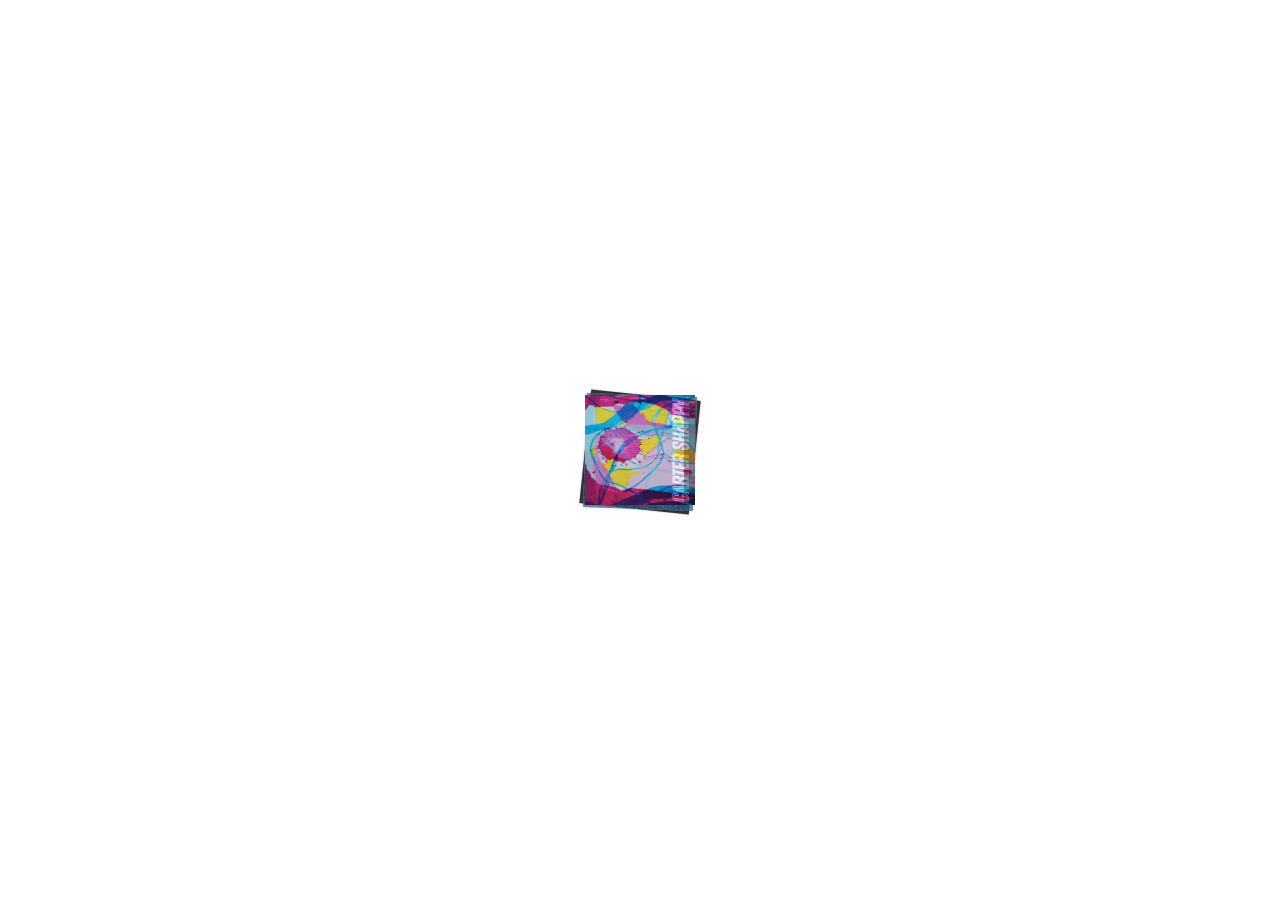
==== index.html @ 6aeb21ae "initial commit for playbook" ====
<!doctype html>
<html>
<head>
    <meta http-equiv="Content-Type" content="text/html; charset=utf-8" />
    <meta name="viewport" content="initial-scale=1,user-scalable=0,maximum-scale=1,width=device-width" />
    <meta content="IE=Edge" http-equiv="X-UA-Compatible" />
    <meta name="format-detection" content="telephone=no"/>
    <meta property="og:title" content="Carter Shappy" />
    <meta name="twitter:title" content="Carter Shappy" />
    <meta name="twitter:image:src" content="docs/Carter-Shappy_Portfolio_digital.pdf_1_thumb.jpg" />
    <meta name="twitter:card" content="player">
    <meta name="twitter:player" content="">
    <meta name="twitter:player:width" content="400">
    <meta name="twitter:player:height" content="300">

    <meta property="og:url" content="" />
    <meta property="og:image" content="docs/Carter-Shappy_Portfolio_digital.pdf_1_thumb.jpg" />    
    <meta property="og:image:width" content="115" /> 
    <meta property="og:image:height" content="115" /> 
    

    <style type="text/css" media="screen">
        html, body	{ height:100%; }
        body { margin:0; padding:0; overflow:auto; }
        #flashContent { display:none; }

        
    </style>
    <link rel="stylesheet" type="text/css" href="css/flowpaper.css" />
    
    <script type="text/javascript" src="js/jquery.min.js"></script>
    <script type="text/javascript" src="js/jquery.extensions.min.js"></script>
    <!--[if gte IE 10 | !IE ]><!-->
    <script type="text/javascript" src="js/three.min.js"></script>
    <!--<![endif]-->
    <script type="text/javascript" src="js/flowpaper.js"></script>
    <script type="text/javascript" src="js/flowpaper_handlers.js"></script>
    <title>Carter Shappy</title>
</head>
<body>
<div id="documentViewer" class="flowpaper_viewer" style="position:absolute;;width:100%;height:100%;background-color:#222222;;"></div>
<script type="text/javascript">
    // viewer start
    $('#documentViewer').FlowPaperViewer(
            { config : {
                "PDFFile"                 : "docs/Carter-Shappy_Portfolio_digital.pdf?reload=1724636848940",
                "IMGFiles"                : "docs/Carter-Shappy_Portfolio_digital.pdf_{page}.webp?reload=1724636848940",
                "HighResIMGFiles"         : "",
                "JSONFile"                : "docs/Carter-Shappy_Portfolio_digital.pdf_{page}.bin?reload=1724636848940",
                "JSONDataType"            : "lz",
                "ThumbIMGFiles"           : "docs/Carter-Shappy_Portfolio_digital.pdf_{page}_thumb.jpg?reload=1724636848940",
                "SWFFile"                 : "",
                "FontsToLoad"             : ["g_font_e8aa6a947064d900","g_font_9316f4c2e19d7800","g_font_ed43cf3c1c494567","g_font_42dc8ea43cfa97db","g_font_8ebc387355dff982","g_font_4a9563270f75bfac"],

                "Scale"                   : 0.1,
                "ZoomTransition"          : "easeOut",
                "ZoomTime"                : 0.4,
                "ZoomInterval"            : 0.001,
                "FitPageOnLoad"           : true,
                "FitWidthOnLoad"          : false,
                "AutoAdjustPrintSize"     : true,
                "PrintPaperAsBitmap"      : false,
                "AutoDetectLinks"         : true,
                "ImprovedAccessibility"   : false,
                "FullScreenAsMaxWindow"   : false,
                "EnableCornerDragging"    : true,
                "ProgressiveLoading"      : false,
                "MinZoomSize"             : 0.1,
                "MaxZoomSize"             : 10,
                "SearchMatchAll"          : true,
                "InitViewMode"            : "Zine",
                "RTLMode"                 : false,
                "RenderingOrder"          : "html,html",
                "StartAtPage"             : 1,
                "EnableWebGL"             : true,
                "PreviewMode"             : "",
                "PublicationTitle"        : "Carter Shappy",
                "AnimatedLoader"          : false,
                "LinkTarget"              : "New window",
                "RestrictToDomains"       : ["AllowedDomains:*"],
                "MixedMode"               : true,

                "UIConfig"                : "UI_Zine.xml?reload=1724636848940",
                "BrandingLogo"            : "images/Sigil with studio shappy 2021.png",
                "BrandingUrl"             : "",

                "WMode"                   : "transparent",

                "key"                     : "$6bf4c92cc5fa07368cd",
                "TrackingNumber"          : "",
                "localeDirectory"         : "locale/",
                "localeChain"             : "en_US"
            }}
    );
    // viewer end

    var url = window.location.href.toString();
    if(location.length==0){
        url = document.URL.toString();
    }
    if(url.indexOf("file:")>=0){
        jQuery('#documentViewer').html("<div style='position:relative;background-color:#ffffff;width:420px;font-family:Verdana;font-size:10pt;left:22%;top:20%;padding: 10px 10px 10px 10px;border-style:solid;border-width:5px;'><img src='[data-uri]%3D%3D'>&nbsp;<b>You are trying to use FlowPaper from a local directory.</b><br/><br/> Use the 'View in browser' button in the Desktop Publisher publish & preview dialog window to preview your publication or copy the contents of your publication directory to a web server and access this html file through a http:// url.</div>");
    }
</script>
</body>
</html>
---- css/flowpaper.css ----
/* General, recommended page style settings  */
::selection { background:rgba(60,120,180,0.3); }
::-moz-selection { background:rgba(60,120,180,0.3); }

/* FlowPaper general styles */
.flowpaper_toolbarstd > input {-moz-box-sizing: border-box;-webkit-box-sizing: border-box;box-sizing: border-box;}
.flowpaper_toolbarios > input {-moz-box-sizing: border-box;-webkit-box-sizing: border-box;box-sizing: border-box;}
.flowpaper_floatright { float:right; margin-left:3px; margin-top:0px; padding-left: 1px; padding-right:1px; padding-top:1px; padding-bottom:1px; border: 1px solid transparent; }
.flowpaper_floatright:hover { border: 1px solid #496487; }
.flowpaper_grab {cursor: -moz-grab;}
.flowpaper_grabbing {cursor: -moz-grabbing;}
.flowpaper_hidden {display: none;}
.flowpaper_noopa {opacity:0; filter: alpha(opacity=0); -ms-filter:"progid:DXImageTransform.Microsoft.Alpha(Opacity=0)"}
.flowpaper_printFrame{position:absolute;left:-1000px;top:6000px;border-width:0px;border-style:none;width:1000px;height:1000px;}

/* FlowPaper text layer styles */
.flowpaper_textLayer {position: absolute;left: 0;top: 0;right: 0;bottom: 0;color: #000;}
.flowpaper_textLayer > div {color: transparent;position: absolute;line-height:1.3;}
.flowpaper_selected {}
.flowpaper_selected_default {background-color: #3c78b4; opacity:.4; filter: alpha(opacity=40); -ms-filter:"progid:DXImageTransform.Microsoft.Alpha(Opacity=40)"}
.flowpaper_selected_yellow {background-color:#fff774; opacity:.3; filter: alpha(opacity=30); -ms-filter:"progid:DXImageTransform.Microsoft.Alpha(Opacity=30)"}
.flowpaper_selected_orange {background-color:#facd56; opacity:.3; filter: alpha(opacity=30); -ms-filter:"progid:DXImageTransform.Microsoft.Alpha(Opacity=30)"}
.flowpaper_selected_green {background-color:#c2f785; opacity:.3; filter: alpha(opacity=30); -ms-filter:"progid:DXImageTransform.Microsoft.Alpha(Opacity=30)"}
.flowpaper_selected_blue {background-color:#9cdcff; opacity:.3; filter: alpha(opacity=30); -ms-filter:"progid:DXImageTransform.Microsoft.Alpha(Opacity=30)"}
.flowpaper_selected_selected {background-color:#444444; opacity:.3; filter: alpha(opacity=30); -ms-filter:"progid:DXImageTransform.Microsoft.Alpha(Opacity=30)"}
.flowpaper_selected_hover {background-color:#444444; opacity:.3; filter: alpha(opacity=30); -ms-filter:"progid:DXImageTransform.Microsoft.Alpha(Opacity=30)"; cursor:pointer;}
.flowpaper_selected_strikeout {background-color:#fb5450; opacity:.6; filter: alpha(opacity=60); -ms-filter:"progid:DXImageTransform.Microsoft.Alpha(Opacity=60)"}
.flowpaper_selected_searchmatch {  }
.flowpaper_tmpselected {background-color: #3c78b4; opacity:.3; filter: alpha(opacity=30); -ms-filter:"progid:DXImageTransform.Microsoft.Alpha(Opacity=30)"}
.flowpaper_pageword{position:absolute;z-index:10;color:transparent;}
.flowpaper_selector{position:absolute;left:-1000px;top:-10px;border-width:0px;border-style:none;width:0px;height:0px;}
.flowpaper_custom_logo{-moz-user-select:none;-webkit-user-select:none;right:0px;bottom:0px;position:absolute;bottom:0px;right:0px;position:absolute;margin-top:0px;margin-right:10px;z-index:99}
.flowpaper_arrow{color:#ffffff}
.flowpaper_arrow svg{width:40px;height:40px;}
.flowpaper_fisheye_rightArrow{color:#ffffff;cursor:pointer;} .flowpaper_fisheye_rightArrow svg{width:20px;height:40px;pointer-events:none;}
.flowpaper_fisheye_leftArrow{color:#ffffff;cursor:pointer;} .flowpaper_fisheye_leftArrow svg{width:20px;height:40px;pointer-events:none;}

/* FlowPaper specific styles for pages */
.flowpaper_viewer {height: 100%;width: 100%; -moz-user-select:none;-webkit-user-select:none;-ms-user-select:none;user-select: none;}
.flowpaper_viewer_container > * {-moz-user-select:none;-webkit-user-select:none;-ms-user-select:none;user-select: none;}
.flowpaper_initloader {padding-bottom:21px;position:absolute;left:0px;top:0px;width:100%;height:100%;}
.flowpaper_initloader_title {font-family: "Open Sans", Helvetica, Arial, sans-serif; font-size: 14px; }
.flowpaper_initloader_panel {font-family: "Open Sans", Helvetica, Arial, sans-serif; font-size: 10px; padding-top:0px;padding-left:10px;position:relative;top:40%;background-color:#ffffff;width:190px;height:49px;-moz-border-radius-topleft: 10px;border-top-left-radius: 10px;-moz-border-radius-bottomleft: 10px;border-bottom-left-radius: 10px; -moz-border-radius-topright: 10px;border-top-right-radius: 10px; -moz-border-radius-bottomright: 10px;border-bottom-right-radius: 10px;opacity:.9; filter: alpha(opacity=90); -ms-filter:"progid:DXImageTransform.Microsoft.Alpha(Opacity=90)"}
.flowpaper_loaderIcon{background-image : url([data-uri]%3D); background-repeat: no-repeat;width: auto;height: auto;margin: 0;padding: 0;}
.flowpaper_pages {clear: both; cursor:default;  }
.flowpaper_page > a:hover {opacity:0.4; filter: alpha(opacity=40); -ms-filter:"progid:DXImageTransform.Microsoft.Alpha(Opacity=40)"}
.flowpaper_linkhint {opacity:0.25; filter: alpha(opacity=25); -ms-filter:"progid:DXImageTransform.Microsoft.Alpha(Opacity=25)"}
.flowpaper_page .flowpaper_border { box-shadow: 0px 4px 5px #000;-moz-box-shadow: 0px 4px 5px #000;-webkit-box-shadow: 0px 4px 5px #000;background-color:white;}
.flowpaper_page {clear: both;margin-bottom: 0.5em;cursor:default; contain:paint; background-repeat: no-repeat;}
.flowpaper_page_zoomIn {cursor: -webkit-zoom-in; cursor: -moz-zoom-in;} 
.flowpaper_page_zoomOut {cursor: -webkit-zoom-out; cursor: -moz-zoom-out; will-change: transform;}
.flowpaper_page_dragPage {cursor: pointer; cursor: pointer;}
.flowpaper_pixel_background{background-image : url([data-uri]);}
.flowpaper_pixel_imagesrc{content:url([data-uri]);}
.flowpaper_thumbitem:hover{background-color:transparent;}

.flowpaper_toolbarstd {
	display:inline-block;
	margin-left:5%;
	margin-bottom:3px;

	height:29px; border-style:solid; border-width:0px;
	z-index:100;
    background-color:#555555;
}
.flowpaper_toolbarios {
	-moz-border-radius: 6px;
  	border-radius: 6px;
  	margin-left:5%;
    padding-right:10px;
    white-space: nowrap;
	height:46px; z-index:100;margin-bottom:3px;
	border-color:#000000;
    display:inline-block;
	}

.flowpaper_toolbarios_gradients{
    background-image: linear-gradient(bottom, rgb(43,43,43) 16%, rgb(60,60,60) 63%, rgb(79,79,79) 87%);
    background-image: -o-linear-gradient(bottom, rgb(43,43,43) 16%, rgb(60,60,60) 63%, rgb(79,79,79) 87%);
    background-image: -moz-linear-gradient(bottom, rgb(43,43,43) 16%, rgb(60,60,60) 63%, rgb(79,79,79) 87%);
    background-image: -webkit-linear-gradient(bottom, rgb(43,43,43) 16%, rgb(60,60,60) 63%, rgb(79,79,79) 87%);
    background-image: -ms-linear-gradient(bottom, rgb(43,43,43) 16%, rgb(60,60,60) 63%, rgb(79,79,79) 87%);

    background-image: -webkit-gradient(
        linear,
        left bottom,
        left top,
        color-stop(0.16, rgb(78,78,78)),
        color-stop(0.63, rgb(88,88,88)),
        color-stop(0.87, rgb(112,112,112))
    );
}

.flowpaper_zine_page_right_noshadow{

}

.flowpaper_zine_page_left_noshadow{

}

.flowpaper_zine_page_right{
    background-image: linear-gradient(right , rgba(255,255,255,0) 93%, rgba(125,124,125,0.05) 30%, rgba(125,124,125,0.1) 100%);
    background-image: -o-linear-gradient(right , rgba(255,255,255,0) 93%, rgba(125,124,125,0.3) 100%);
    background-image: -moz-linear-gradient(right , rgba(255,255,255,0) 93%, rgba(125,124,125,0.3) 100%);
    background-image: -webkit-linear-gradient(right , rgba(255,255,255,0) 93%, rgba(125,124,125,0.3) 100%);
    background-image: -ms-linear-gradient(right , rgba(255,255,255,0) 96%, rgba(125,124,125,0.1) 30%, rgba(125,124,125,0.3) 100%);

    background-image: -webkit-gradient(
        linear,
        right bottom,
        left bottom,
        color-stop(0.93, rgba(255,255,255,0)),
        color-stop(1, rgba(125,124,125,0.3))
    );


    background-size:15% 100%;
    background-repeat:no-repeat;
    background-position-x:0% 0%;
}
.flowpaper_zine_page_left{
    background-image: linear-gradient(left , rgba(255,255,255,0) 93%, rgba(125,124,125,0.1) 30%, rgba(125,124,125,0.3) 100%);
    background-image: -o-linear-gradient(left , rgba(255,255,255,0) 93%, rgba(125,124,125,0.3) 100%);
    background-image: -moz-linear-gradient(left , rgba(255,255,255,0) 93%, rgba(125,124,125,0.3) 100%);
    background-image: -webkit-linear-gradient(left , rgba(255,255,255,0) 93%, rgba(125,124,125,0.3) 100%);
    background-image: -ms-linear-gradient(left , rgba(255,255,255,0) 96%, rgba(125,124,125,0.1) 30%, rgba(125,124,125,0.3) 100%);

    background-image: -webkit-gradient(
        linear,
        left bottom,
        right bottom,
        color-stop(0.93, rgba(255,255,255,0)),
        color-stop(1, rgba(125,124,125,0.3))
    );

    background-size:55% 100%;
    background-repeat:no-repeat;
    background-position:100% 0%;
}

.flowpaper_shadow{
    -webkit-transition: -webkit-box-shadow 0.5s;
    -moz-transition: -moz-box-shadow 0.5s;
    -o-transition: -webkit-box-shadow 0.5s;
    -ms-transition: -ms-box-shadow 0.5s;
    transition: box-shadow 0.5s;

    box-shadow:0 3px 6px rgba(0,0,0,0.12), 0 1px 2px rgba(0,0,0,0.24);
}

.flowpaper_shadow_hardcover:before{
    content:'';
    -webkit-transition: -webkit-box-shadow 0.5s;
    -moz-transition: -moz-box-shadow 0.5s;
    -o-transition: -webkit-box-shadow 0.5s;
    -ms-transition: -ms-box-shadow 0.5s;
    transition: box-shadow 0.5s;
    position: absolute;
    width: 100%;
    height: 100%;
    box-shadow:0 8px 6px rgba(0,0,0,0.12), 0 1px 0px rgba(0,0,0,0.24);
}

.flowpaper_tbbutton { float:left; margin-left:1px; margin-bottom:10px; margin-top:6px; margin-right:8px; padding-left: 1px; padding-right:1px; padding-top:1px; padding-bottom:1px; border: 1px solid transparent; }
.flowpaper_tbbutton_pressed {opacity:0.4; filter: alpha(opacity=40); -ms-filter:"progid:DXImageTransform.Microsoft.Alpha(Opacity=40)"}
.flowpaper_tbbutton_disabled {opacity:0.4; filter: alpha(opacity=40); -ms-filter:"progid:DXImageTransform.Microsoft.Alpha(Opacity=40)"}
.flowpaper_tbbutton_large { float:left; margin-left:3px; margin-top:1px; padding-left: 1px; padding-right:1px; padding-top:1px; padding-bottom:1px; border: 1px solid transparent; -moz-border-radius: 7px;  border-radius: 7px;}
.flowpaper_tbbutton:hover { border: 1px solid #ffffff;}
.flowpaper_tbtextbutton { background-position: left center; background-repeat: no-repeat; padding-left:20px; position:relative;float:left; margin-left:2px; padding-right:5px; padding-top:1px; padding-bottom:3px; border: 1px solid transparent; font-family: "Open Sans", Helvetica, Arial, sans-serif; font-size: 10px; height:14px;vertical-align:middle}
.flowpaper_tbtextbutton:hover { border: 1px solid #496487; float:left; font-family: "Open Sans", Helvetica, Arial, sans-serif; font-size: 10px; cursor:default;}
.flowpaper_tbtextbutton_pressed { background-image: -ms-linear-gradient(bottom right, #C5E4FC 0%, #B6C8DF 100%);background-image: -moz-linear-gradient(bottom right, #C5E4FC 0%, #B6C8DF 100%);background-image: -o-linear-gradient(bottom right, #C5E4FC 0%, #B6C8DF 100%);background-image: -webkit-gradient(linear, right bottom, left top, color-stop(0, #C5E4FC), color-stop(1, #B6C8DF));background-image: -webkit-linear-gradient(bottom right, #C5E4FC 0%, #B6C8DF 100%);background-image: linear-gradient(bottom right, #C5E4FC 0%, #B6C8DF 100%);	}
.flowpaper_tbbutton:active { background-image:url([data-uri]);}
.flowpaper_tbseparator { float:left; margin-top:3px; padding-top:1px; padding-left:2px; padding-right:2px; }
.flowpaper_tbseparator_large { float:left; padding-top:3px; padding-left:7px; padding-right:7px; }
.flowpaper_tbbutton_fitmode_selected { background-color:#bbdaf3;}
.flowpaper_tbbutton_viewmode_selected { background-color:#bbdaf3;}
.flowpaper_tbbutton_cursormode_selected { background-color:#bbdaf3;}
.flowpaper_tbbutton_fullscreen_selected { background-color:#bbdaf3;}
.flowpaper_tbtextinput { float:left; font-family: "Open Sans", Helvetica, Arial, sans-serif; font-size: 10px; margin-top:4px; height:20px; border:1px solid #888; padding:3px;-moz-border-radius: 5px; border-radius: 5px;}
.flowpaper_tbtextinput_large { float:left; font-family: "Open Sans", Helvetica, Arial, sans-serif; font-size: 18px; margin-top:7px; height:31px; border:1px solid #888; padding:3px; -moz-border-radius: 7px;  border-radius: 7px; }
.flowpaper_tblabel { color:#ffffff;float:left; font-family: "Open Sans", Helvetica, Arial, sans-serif; font-size: 10px; height:14px; margin-top: 8px; margin-left:5px; width:29px; white-space: nowrap; }
.flowpaper_tblabel_large { float:left; font-family: "Open Sans", Helvetica, Arial, sans-serif; font-size: 18px; height:29px; margin-top: 11px; margin-left:5px; width:59px; color:#ffffff;}
.flowpaper_tbloader { float:right; margin-top:3px; margin-right:3px; }
.flowpaper_slider {top:8px; float:left; margin-left:4px; margin-right: 4px; width: 108px; position: relative;height: 12px;background-repeat:no-repeat;}
.flowpaper_slider .flowpaper_handle {position: absolute;width: 11px;height: 12px;color: #FFF;line-height: 10px;text-align: center;background-image:url([data-uri]) ; background-repeat:no-repeat; background-size: 100% 100%;}
.flowpaper_slider .disabled {}
.flowpaper_colorselector{float:left;border:1px solid #555555;width:16px;height:16px;}
.flowpaper_colorselector:hover{background-image:url([data-uri]%3D);background-position: center; background-repeat: no-repeat; }
.flowpaper_colorselector_2{float:left;border:1px solid #555555;width:16px;height:16px;}
.flowpaper_colorselector_2:hover{background-image:url([data-uri]%3D);background-position: center; background-repeat: no-repeat; }
.flowpaper_printdialog_button {-moz-box-shadow:inset 0px 1px 0px 0px #ffffff;-webkit-box-shadow:inset 0px 1px 0px 0px #ffffff;box-shadow:inset 0px 1px 0px 0px #ffffff;background:-webkit-gradient( linear, left top, left bottom, color-stop(0.05, #ededed), color-stop(1, #dfdfdf) );background:-moz-linear-gradient( center top, #ededed 5%, #dfdfdf 100% );filter:progid:DXImageTransform.Microsoft.gradient(startColorstr='#ededed', endColorstr='#dfdfdf');background-color:#ededed;-moz-border-radius:6px;-webkit-border-radius:6px;border-radius:6px;border:1px solid #dcdcdc;display:inline-block;color:#777777;font-family:arial;font-size:10px;font-weight:bold;padding:2px 24px;text-decoration:none;text-shadow:1px 1px 0px #ffffff;}
.flowpaper_printdialog_button:hover {background:-webkit-gradient( linear, left top, left bottom, color-stop(0.05, #dfdfdf), color-stop(1, #ededed) );background:-moz-linear-gradient( center top, #dfdfdf 5%, #ededed 100% );filter:progid:DXImageTransform.Microsoft.gradient(startColorstr='#dfdfdf', endColorstr='#ededed');background-color:#dfdfdf;}
.flowpaper_printdialog_button:active {position:relative;top:1px;}
.flowpaper_socialshare_button {-moz-box-shadow:inset 0px 1px 0px 0px #ffffff;-webkit-box-shadow:inset 0px 1px 0px 0px #ffffff;box-shadow:inset 0px 1px 0px 0px #ffffff;background:-webkit-gradient( linear, left top, left bottom, color-stop(0.05, #ededed), color-stop(1, #dfdfdf) );background:-moz-linear-gradient( center top, #ededed 5%, #dfdfdf 100% );filter:progid:DXImageTransform.Microsoft.gradient(startColorstr='#ededed', endColorstr='#dfdfdf');background-color:#ededed;-moz-border-radius:6px;-webkit-border-radius:6px;border-radius:6px;border:1px solid #dcdcdc;display:inline-block;color:#777777;font-family:arial;font-size:10px;font-weight:bold;padding:0px 3px;text-decoration:none;text-shadow:1px 1px 0px #ffffff;}
.flowpaper_socialshare_button:hover {background:-webkit-gradient( linear, left top, left bottom, color-stop(0.05, #dfdfdf), color-stop(1, #ededed) );background:-moz-linear-gradient( center top, #dfdfdf 5%, #ededed 100% );filter:progid:DXImageTransform.Microsoft.gradient(startColorstr='#dfdfdf', endColorstr='#ededed');background-color:#dfdfdf;}
.flowpaper_socialshare_button:active {position:relative;top:1px;}
.flowpaper_printdialog td{font-size:11px;border:0;padding: 5px 5px 5px 5px;}
.flowpaper_searchabstract_result{vertical-align: middle;display:table-cell;font-family: "Open Sans", Helvetica, Arial, sans-serif; font-size: 10px;width:100%;min-height:40px;height:40px;margin-bottom:17px;}
.flowpaper_searchabstract_result:hover{background-color:#999;cursor:pointer;}
.flowpaper_mark_link{box-shadow: 0px 2px 10px #ff0;opacity:0.18; filter: alpha(opacity=18); -ms-filter:"progid:DXImageTransform.Microsoft.Alpha(Opacity=18)";position:absolute;cursor:pointer;z-index:99;-webkit-backface-visibility:hidden;}
.flowpaper_mark_video{position:absolute;cursor:pointer;z-index:100;-webkit-backface-visibility:hidden; }
.flowpaper_mark_field{position:absolute;cursor:pointer;z-index:100;-webkit-backface-visibility:hidden; margin:0;padding:0px;border: 0px solid;background:rgba(114,230,255,0.1)}
.flowpaper_mark_checkbox{position:absolute;cursor:pointer;z-index:100;-webkit-backface-visibility:hidden; border: 1px solid;background:#fff;margin:0%;padding:0;appearance:none;background:transparent;}
.flowpaper_mark_checkbox:checked::before{transform:rotate(45deg);height:80%;left:45%;width:1px;background-color:CanvasText;content:"";display:block;position:absolute;}
.flowpaper_mark_checkbox:checked::after{transform:rotate(-45deg);height:80%;left:45%;width:1px;background-color:CanvasText;content:"";display:block;position:absolute;}
.flowpaper_mark_radio{position:absolute;cursor:pointer;z-index:100;-webkit-backface-visibility:hidden; margin:5px;padding:1px;border: 1px solid;background:#fff;margin:0;padding:0;appearance:none;background:transparent;}
.flowpaper_mark_radio:checked::before{border-radius:50%;height:50%;left:30%;top:20%;width:50%;background-color:CanvasText;content:"";display:block;position:absolute;}

.flowpaper_mark_audio{position:absolute;cursor:pointer;z-index:100;-webkit-backface-visibility:hidden; }
.flowpaper_mark_frame{position:absolute;cursor:pointer;z-index:100;-webkit-backface-visibility:hidden; }
.flowpaper_mark_image{position:absolute;cursor:pointer;z-index:100;-webkit-backface-visibility:hidden; }
.flowpaper_mark_slideshow{position:absolute;cursor:pointer;z-index:100;-webkit-backface-visibility:hidden; }
.flowpaper_mark_slideshow:hover{filter:brightness(150%);cursor:pointer;}
.flowpaper_nojavascript_label{color:#888;font-family:"Open Sans", Helvetica, Arial, sans-serif;font-size:10px;position:relative;left:45%;top:50%;}
.flowpaper_custom_logo img { max-width: 20vh}
.p-temporal{pointer-events:none;}

/* Modal styles */
.flowpaper_viewer_container > .modal-content {display:none;}
#simplemodal-overlay {background-color:#000; cursor:wait;}
#simplemodal-container {font: 11px/22px lato, "Open Sans", Helvetica, Arial, sans-serif, arial, sans-serif;height:230px; width:360px; color:#777; background-color:transparent; border:1px solid #000; }
#simplemodal-container .simplemodal-data {padding:8px;}
#simplemodal-container a {color:#000;}
#simplemodal-container a.modalCloseImg {background-color:#fff;border-radius:50%;background-image: url([data-uri]); width:30px; height:30px; display:inline; z-index:3200; position:absolute; top:-7px; right:-7px; cursor:pointer;background-size:50%;background-repeat:no-repeat;background-position:50%;}
#simplemodal-container h3 {color:#84b8d9;}

/* Fisheye */
.flowpaper_fisheye {
    display: block;
    width: 100%;
    text-align: center;
    overflow: hidden;
}

.flowpaper_fisheye ul {
    padding: 0px;
    list-style: none;
    line-height: 198px;
    text-align: center;
    white-space: nowrap;
    display: inline-block;
}

.flowpaper_fisheye ul:before,
.flowpaper_fisheye ul:after {
    content: "";
    color: transparent;
    display: inline-block;
    width: 0px;
    padding-top: 60px;
    margin-top: -60px;
    vertical-align: bottom;
}

/* Fisheye Icons */
.flowpaper_fisheye li {
    display: inline-block;
    vertical-align: bottom;
    margin: 0px;
    padding: 0px;
    position: relative;
    overflow: visible;
    padding-right:1px;

}

.flowpaper_fisheye li a {
/*    height: 153px; */
    display: inline-block;
    text-align: center;
    position: relative;
    vertical-align: bottom;
    text-decoration: none;
    color: #ffffff;
    white-space: normal;
    letter-spacing: normal;
    line-height: 1.3em;
    text-align: center;
    font-family: Arial;
    padding-top: 40px;
    margin-bottom: 5px;
    overflow: visible;
}

body.no_js .flowpaper_fisheye > li a:hover {
    width: 128px !important;
}

.flowpaper_fisheye li a span {
    position: relative;
    line-height: 1.3em;
    display: none;
    text-align: center;
    font-weight: bold;
    font-size: 80%;
    padding: 4px 12px;
    margin: 0px auto;
    top: -35px;

    border-radius: 7px;
    -moz-border-radius: 7px;
    -webkit-border-radius: 7px;
}

.flowpaper_fisheye > li a img, .flowpaper_fisheye canvas {
    height: auto;
    max-height:100%;
    width: 100%;
    image-rendering: optimizeQuality;
    -ms-interpolation-mode: bicubic;
    position: absolute;
    left: 0px;
    bottom: 10px;
    text-align: center;
    border: 0px none;
    margin-bottom: 15px;
}


.flowpaper_fisheye_panelLeft, .flowpaper_fisheye_panelRight{
    height: auto;
    width: 100%;
    image-rendering: optimizeQuality;
    -ms-interpolation-mode: bicubic;
    position: absolute;
    left: 0px;
    bottom: 10px;
    text-align: center;
    border: 0px none;
    margin-bottom: 15px;
}

.piemenu_root{
    position:absolute;
    left:0px;
    top:0px;
    display:none;
    width:100px;
    height:100px;
    border-radius: 50%;
    background-color : #ff0000;

    -moz-user-select:none;-webkit-user-select:none;-ms-user-select:none;user-select: none;
}

/* log in form and dialog below */
.flowpaper_publications  {
    margin-bottom: 20px;
    perspective: 280px;
    transform-style: preserve-3d;
}

.flowpaper_publication {
    width: 50%;
    display: inline-block;
    box-shadow: 5px 5px 20px rgba(51, 51, 51, 0);
    margin: 10px;
}

.flowpaper_publication img { vertical-align: middle; }

.flowpaper_publication_csstransforms3d  .flowpaper_publications {
    -moz-perspective: 280px;
    -moz-transform-style: preserve-3d;
    -webkit-transform-style: preserve-3d;
}

.flowpaper_publication_csstransforms3d  .flowpaper_publication {
    position: relative;
    outline: 1px solid transparent;
    -moz-perspective: 280px;
    -moz-transform: rotateY(-40deg);
    -webkit-transform: perspective(300) rotateY(-40deg);
    opacity:.0; filter: alpha(opacity=0); -ms-filter:"progid:DXImageTransform.Microsoft.Alpha(Opacity=0)";

box-shadow: none;
    margin: 0;
}

.flowpaper_publication_csstransforms3d  .flowpaper_publication img {
    position: relative;
    max-width: 100%;
}

.flowpaper_publication_csstransforms3d  .flowpaper_publication:before {
    width: 100%;
    left: 5.5%; /* flowpaper_publication width parameter */
    background-color: #777;
    box-shadow: 5px 5px 20px rgba(51, 51, 51, 1);
}

.flowpaper_publication_csstransforms3d  .flowpaper_publication:before,
.flowpaper_publication_csstransforms3d  .flowpaper_publication:after {
    position: absolute;
    top: 2%;
    height: 96%;
    content: ' ';
    z-index: -1;
}

.flowpaper_publication_csstransforms3d  .flowpaper_publication:after {
    width: 5%; /* flowpaper_publication width parameter */
    left: 100%;
    background-color: #EFEFEF;
    box-shadow: inset 0px 0px 5px #aaa;
    -moz-transform: rotateY(20deg);
    -webkit-transform: perspective(100) rotateY(20deg);
}

/* FlowPaper password form below */
.flowpaper_htmldialog {
    font: 13px/20px 'Helvetica Neue', Helvetica, Arial, sans-serif;
    color: #404040;
    position: relative;
    width: 280px;
    padding: 33px 25px 29px;
    background: white;
    border-bottom: 1px solid #c4c4c4;
    border-radius: 5px;
    -webkit-box-shadow: 0 1px 5px rgba(0, 0, 0, 0.25);
    box-shadow: 0 1px 5px rgba(0, 0, 0, 0.25);
}

.flowpaper_htmldialog:before, .flowpaper_htmldialog:after {
    content: '';
    position: absolute;
    bottom: 1px;
    left: 0;
    right: 0;
    height: 10px;
    background: inherit;
    border-bottom: 1px solid #d2d2d2;
    border-radius: 4px;
}

.flowpaper_htmldialog:after {
    bottom: 3px;
    border-color: #dcdcdc;
}

.flowpaper_htmldialog-title {
    margin: 0px -25px 25px;
    padding: 15px 25px;
    line-height: 35px;
    font-size: 20px;
    font-weight: 300;
    color: #aaa;
    text-align: center;
    text-shadow: 0 1px rgba(255, 255, 255, 0.75);
    background: #f7f7f7;
}

.flowpaper_htmldialog-title:before {
    content: '';
    position: absolute;
    top: 0;
    left: 0;
    right: 0;
    height: 8px;
    background: #aaa;
    border-radius: 5px 5px 0 0;
}

.flowpaper_htmldialog-input {
    font-family: inherit;
    color: inherit;
    -webkit-box-sizing: border-box;
    -moz-box-sizing: border-box;
    box-sizing: border-box;
    width: 100%;
    height: 50px;
    margin-bottom: 25px;
    padding: 0 15px 2px;
    font-size: 17px;
    background: white;
    border: 2px solid #ebebeb;
    border-radius: 4px;
    -webkit-box-shadow: inset 0 -2px #ebebeb;
    box-shadow: inset 0 -2px #ebebeb;
}

.flowpaper_htmldialog-input:focus {
    border-color: #62c2e4;
    outline: none;
    -webkit-box-shadow: inset 0 -2px #62c2e4;
    box-shadow: inset 0 -2px #62c2e4;
}

.flowpaper_htmldialog-lt-ie9 .flowpaper_htmldialog-input {
    line-height: 48px;
}

.flowpaper_htmldialog-button {
    position: relative;
    vertical-align: top;
    width: 100%;
    height: 54px;
    padding: 0;
    font-size: 22px;
    color: white;
    text-align: center;
    text-shadow: 0 1px 2px rgba(0, 0, 0, 0.25);
    background: #f0776c;
    border: 0;
    border-bottom: 2px solid #d76b60;
    border-radius: 5px;
    cursor: pointer;
    -webkit-box-shadow: inset 0 -2px #d76b60;
    box-shadow: inset 0 -2px #d76b60;
}
.flowpaper_htmldialog-button:active {
    top: 1px;
    outline: none;
    -webkit-box-shadow: none;
    box-shadow: none;
}

.flowpaper_searchabstracts_content::-webkit-scrollbar {
    -webkit-appearance: none;
    width: 7px;
    height: 7px;
}

.flowpaper_searchabstracts_content::-webkit-scrollbar-thumb {
    border-radius: 4px;
    background-color: rgba(0,0,0,.5);
    -webkit-box-shadow: 0 0 1px rgba(255,255,255,.5);
}

.flowpaper_viewer::-webkit-scrollbar {
    -webkit-appearance: none;
    width: 7px;
}
.flowpaper_viewer::-webkit-scrollbar-thumb {
    border-radius: 4px;
    background-color: rgba(0,0,0,.5);
    -webkit-box-shadow: 0 0 1px rgba(255,255,255,.5);
}

.grecaptcha-badge { visibility: hidden; }

@media print{
    .flowpaper_viewer > * {
        -webkit-print-color-adjust: exact;
        -moz-print-color-adjust: exact;
        -ms-print-color-adjust: exact;
        print-color-adjust: exact;
        color-adjust:exact;
        position:absolute;
    }

    .flowpaper_textarea_contenteditable{
        display:none;
    }

    .flowpaper_note_textarea{
        border:3px dashed #000;
    }

}

.flowpaper_accordionLabel { color:#ffffff; font-family: "Open Sans", Helvetica, Arial, sans-serif; font-size: 10px; }

.flowpaper_accordionSkinClear, .flowpaper_accordionSkinClear ul {
    list-style:none;
    padding:0;
    margin-top:20px;
}
.flowpaper_accordionSkinClear ul {
    display:none;
    margin:0 0 0 10px;
}
.flowpaper_accordionSkinClear li {
    list-style:none;
    padding:5px 5px 5px 5px;
    line-height:12px;
}
.flowpaper_accordionSkinClear a {
    display:block;
    position:relative;
    text-decoration:none;
    cursor:pointer;
    padding:1px 0 1px 9px;
}
.flowpaper_accordionSkinClear a:before {
    content:'';
    width: 0;
    height: 0;
    border:0;
    border-top: 3px solid transparent;
    border-left: 4px solid transparent;
    border-bottom: 3px solid transparent;
    display:inline-block;
    position:absolute;
    top:5px;
    left:0px;
    margin:0 4px 0 0;
}
.flowpaper_accordionSkinClear a.harFull.harOpen:before {
    border:0;
    border-left: 3px solid transparent;
    border-top: 4px solid #fff;
    border-right: 3px solid transparent;
    top:7px;
}
.flowpaper_accordionSkinClear a.harFull:before {
    border:0;
    border-top: 3px solid transparent;
    border-left: 4px solid #fff;
    border-bottom: 3px solid transparent;
    top:5px;
}
.flowpaper_accordionSkinClear a:hover {
    text-decoration:underline;
}
.flowpaper_accordionSkinClear a.cur {
    color:#fff
}
.flowpaper_accordionSkinClear a.harOpen {
    color:#fff
}

.flowpaper-linkicon{
    position:absolute;
    width:100%;
    height:100%;
    background-repeat:no-repeat;
    background-position:50% 50%;
    z-index:999;
}

.flowpaper-linkicon-roundbg{
    background-image: url([data-uri]);
    background-repeat:no-repeat;
    background-position:50% 50%;
    background-size:24px;
}

.flowpaper-linkicon-url{
    background-size:12px;
    background-image:url('[data-uri]');
}

.flowpaper-linkicon-bookmark{
    background-size:12px;
    background-image:url('[data-uri]');
}

.flowpaper-linkicon-phone{
    background-size:12px;
    background-image:url('[data-uri]')
}

.flowpaper-linkicon-email{
    background-size:12px;
    backgrond-image:url('[data-uri]')
}

/* video.js styles */
.video-js .vjs-big-play-button .vjs-icon-placeholder:before,.video-js .vjs-modal-dialog,.vjs-button>.vjs-icon-placeholder:before,.vjs-modal-dialog .vjs-modal-dialog-content{position:absolute;top:0;left:0;width:100%;height:100%}.video-js .vjs-big-play-button .vjs-icon-placeholder:before,.vjs-button>.vjs-icon-placeholder:before{text-align:center}@font-face{font-family:VideoJS;src:url(font/VideoJS.eot?#iefix) format("eot")}@font-face{font-family:VideoJS;src:url([data-uri]) format("woff"),url([data-uri]) format("truetype");font-weight:400;font-style:normal}.video-js .vjs-big-play-button .vjs-icon-placeholder:before,.video-js .vjs-play-control .vjs-icon-placeholder,.vjs-icon-play{font-family:VideoJS;font-weight:400;font-style:normal}.video-js .vjs-big-play-button .vjs-icon-placeholder:before,.video-js .vjs-play-control .vjs-icon-placeholder:before,.vjs-icon-play:before{content:"\f101"}.vjs-icon-play-circle{font-family:VideoJS;font-weight:400;font-style:normal}.vjs-icon-play-circle:before{content:"\f102"}.video-js .vjs-play-control.vjs-playing .vjs-icon-placeholder,.vjs-icon-pause{font-family:VideoJS;font-weight:400;font-style:normal}.video-js .vjs-play-control.vjs-playing .vjs-icon-placeholder:before,.vjs-icon-pause:before{content:"\f103"}.video-js .vjs-mute-control.vjs-vol-0 .vjs-icon-placeholder,.vjs-icon-volume-mute{font-family:VideoJS;font-weight:400;font-style:normal}.video-js .vjs-mute-control.vjs-vol-0 .vjs-icon-placeholder:before,.vjs-icon-volume-mute:before{content:"\f104"}.video-js .vjs-mute-control.vjs-vol-1 .vjs-icon-placeholder,.vjs-icon-volume-low{font-family:VideoJS;font-weight:400;font-style:normal}.video-js .vjs-mute-control.vjs-vol-1 .vjs-icon-placeholder:before,.vjs-icon-volume-low:before{content:"\f105"}.video-js .vjs-mute-control.vjs-vol-2 .vjs-icon-placeholder,.vjs-icon-volume-mid{font-family:VideoJS;font-weight:400;font-style:normal}.video-js .vjs-mute-control.vjs-vol-2 .vjs-icon-placeholder:before,.vjs-icon-volume-mid:before{content:"\f106"}.video-js .vjs-mute-control .vjs-icon-placeholder,.vjs-icon-volume-high{font-family:VideoJS;font-weight:400;font-style:normal}.video-js .vjs-mute-control .vjs-icon-placeholder:before,.vjs-icon-volume-high:before{content:"\f107"}.video-js .vjs-fullscreen-control .vjs-icon-placeholder,.vjs-icon-fullscreen-enter{font-family:VideoJS;font-weight:400;font-style:normal}.video-js .vjs-fullscreen-control .vjs-icon-placeholder:before,.vjs-icon-fullscreen-enter:before{content:"\f108"}.video-js.vjs-fullscreen .vjs-fullscreen-control .vjs-icon-placeholder,.vjs-icon-fullscreen-exit{font-family:VideoJS;font-weight:400;font-style:normal}.video-js.vjs-fullscreen .vjs-fullscreen-control .vjs-icon-placeholder:before,.vjs-icon-fullscreen-exit:before{content:"\f109"}.vjs-icon-square{font-family:VideoJS;font-weight:400;font-style:normal}.vjs-icon-square:before{content:"\f10a"}.vjs-icon-spinner{font-family:VideoJS;font-weight:400;font-style:normal}.vjs-icon-spinner:before{content:"\f10b"}.video-js .vjs-subs-caps-button .vjs-icon-placeholder,.video-js .vjs-subtitles-button .vjs-icon-placeholder,.video-js.video-js:lang(en-AU) .vjs-subs-caps-button .vjs-icon-placeholder,.video-js.video-js:lang(en-GB) .vjs-subs-caps-button .vjs-icon-placeholder,.video-js.video-js:lang(en-IE) .vjs-subs-caps-button .vjs-icon-placeholder,.video-js.video-js:lang(en-NZ) .vjs-subs-caps-button .vjs-icon-placeholder,.vjs-icon-subtitles{font-family:VideoJS;font-weight:400;font-style:normal}.video-js .vjs-subs-caps-button .vjs-icon-placeholder:before,.video-js .vjs-subtitles-button .vjs-icon-placeholder:before,.video-js.video-js:lang(en-AU) .vjs-subs-caps-button .vjs-icon-placeholder:before,.video-js.video-js:lang(en-GB) .vjs-subs-caps-button .vjs-icon-placeholder:before,.video-js.video-js:lang(en-IE) .vjs-subs-caps-button .vjs-icon-placeholder:before,.video-js.video-js:lang(en-NZ) .vjs-subs-caps-button .vjs-icon-placeholder:before,.vjs-icon-subtitles:before{content:"\f10c"}.video-js .vjs-captions-button .vjs-icon-placeholder,.video-js:lang(en) .vjs-subs-caps-button .vjs-icon-placeholder,.video-js:lang(fr-CA) .vjs-subs-caps-button .vjs-icon-placeholder,.vjs-icon-captions{font-family:VideoJS;font-weight:400;font-style:normal}.video-js .vjs-captions-button .vjs-icon-placeholder:before,.video-js:lang(en) .vjs-subs-caps-button .vjs-icon-placeholder:before,.video-js:lang(fr-CA) .vjs-subs-caps-button .vjs-icon-placeholder:before,.vjs-icon-captions:before{content:"\f10d"}.video-js .vjs-chapters-button .vjs-icon-placeholder,.vjs-icon-chapters{font-family:VideoJS;font-weight:400;font-style:normal}.video-js .vjs-chapters-button .vjs-icon-placeholder:before,.vjs-icon-chapters:before{content:"\f10e"}.vjs-icon-share{font-family:VideoJS;font-weight:400;font-style:normal}.vjs-icon-share:before{content:"\f10f"}.vjs-icon-cog{font-family:VideoJS;font-weight:400;font-style:normal}.vjs-icon-cog:before{content:"\f110"}.video-js .vjs-play-progress,.video-js .vjs-volume-level,.vjs-icon-circle{font-family:VideoJS;font-weight:400;font-style:normal}.video-js .vjs-play-progress:before,.video-js .vjs-volume-level:before,.vjs-icon-circle:before{content:"\f111"}.vjs-icon-circle-outline{font-family:VideoJS;font-weight:400;font-style:normal}.vjs-icon-circle-outline:before{content:"\f112"}.vjs-icon-circle-inner-circle{font-family:VideoJS;font-weight:400;font-style:normal}.vjs-icon-circle-inner-circle:before{content:"\f113"}.vjs-icon-hd{font-family:VideoJS;font-weight:400;font-style:normal}.vjs-icon-hd:before{content:"\f114"}.video-js .vjs-control.vjs-close-button .vjs-icon-placeholder,.vjs-icon-cancel{font-family:VideoJS;font-weight:400;font-style:normal}.video-js .vjs-control.vjs-close-button .vjs-icon-placeholder:before,.vjs-icon-cancel:before{content:"\f115"}.video-js .vjs-play-control.vjs-ended .vjs-icon-placeholder,.vjs-icon-replay{font-family:VideoJS;font-weight:400;font-style:normal}.video-js .vjs-play-control.vjs-ended .vjs-icon-placeholder:before,.vjs-icon-replay:before{content:"\f116"}.vjs-icon-facebook{font-family:VideoJS;font-weight:400;font-style:normal}.vjs-icon-facebook:before{content:"\f117"}.vjs-icon-gplus{font-family:VideoJS;font-weight:400;font-style:normal}.vjs-icon-gplus:before{content:"\f118"}.vjs-icon-linkedin{font-family:VideoJS;font-weight:400;font-style:normal}.vjs-icon-linkedin:before{content:"\f119"}.vjs-icon-twitter{font-family:VideoJS;font-weight:400;font-style:normal}.vjs-icon-twitter:before{content:"\f11a"}.vjs-icon-tumblr{font-family:VideoJS;font-weight:400;font-style:normal}.vjs-icon-tumblr:before{content:"\f11b"}.vjs-icon-pinterest{font-family:VideoJS;font-weight:400;font-style:normal}.vjs-icon-pinterest:before{content:"\f11c"}.video-js .vjs-descriptions-button .vjs-icon-placeholder,.vjs-icon-audio-description{font-family:VideoJS;font-weight:400;font-style:normal}.video-js .vjs-descriptions-button .vjs-icon-placeholder:before,.vjs-icon-audio-description:before{content:"\f11d"}.video-js .vjs-audio-button .vjs-icon-placeholder,.vjs-icon-audio{font-family:VideoJS;font-weight:400;font-style:normal}.video-js .vjs-audio-button .vjs-icon-placeholder:before,.vjs-icon-audio:before{content:"\f11e"}.video-js{display:block;vertical-align:top;box-sizing:border-box;color:#fff;background-color:#000;position:relative;padding:0;font-size:10px;line-height:1;font-weight:400;font-style:normal;font-family:Arial,Helvetica,sans-serif}.video-js:-moz-full-screen{position:absolute}.video-js:-webkit-full-screen{width:100%!important;height:100%!important}.video-js[tabindex="-1"]{outline:0}.video-js *,.video-js :after,.video-js :before{box-sizing:inherit}.video-js ul{font-family:inherit;font-size:inherit;line-height:inherit;list-style-position:outside;margin-left:0;margin-right:0;margin-top:0;margin-bottom:0}.video-js.vjs-16-9,.video-js.vjs-4-3,.video-js.vjs-fluid{width:100%;max-width:100%;height:0}.video-js.vjs-16-9{padding-top:56.25%}.video-js.vjs-4-3{padding-top:75%}.video-js.vjs-fill{width:100%;height:100%}.video-js .vjs-tech{position:absolute;top:0;left:0;width:100%;height:100%}body.vjs-full-window{padding:0;margin:0;height:100%;overflow-y:auto}.vjs-full-window .video-js.vjs-fullscreen{position:fixed;overflow:hidden;z-index:1000;left:0;top:0;bottom:0;right:0}.video-js.vjs-fullscreen{width:100%!important;height:100%!important;padding-top:0!important}.video-js.vjs-fullscreen.vjs-user-inactive{cursor:none}.vjs-hidden{display:none!important}.vjs-disabled{opacity:.5;cursor:default}.video-js .vjs-offscreen{height:1px;left:-9999px;position:absolute;top:0;width:1px}.vjs-lock-showing{display:block!important;opacity:1;visibility:visible}.vjs-no-js{padding:20px;color:#fff;background-color:#000;font-size:18px;font-family:Arial,Helvetica,sans-serif;text-align:center;width:300px;height:150px;margin:0 auto}.vjs-no-js a,.vjs-no-js a:visited{color:#66a8cc}.video-js .vjs-big-play-button{font-size:3em;line-height:1.5em;height:1.5em;width:3em;display:block;position:absolute;top:10px;left:10px;padding:0;cursor:pointer;opacity:1;border:.06666em solid #fff;background-color:#2b333f;background-color:rgba(43,51,63,.7);-webkit-border-radius:.3em;-moz-border-radius:.3em;border-radius:.3em;-webkit-transition:all .4s;-moz-transition:all .4s;-ms-transition:all .4s;-o-transition:all .4s;transition:all .4s}.vjs-big-play-centered .vjs-big-play-button{top:50%;left:50%;margin-top:-.75em;margin-left:-1.5em}.video-js .vjs-big-play-button:focus,.video-js:hover .vjs-big-play-button{border-color:#fff;background-color:#73859f;background-color:rgba(115,133,159,.5);-webkit-transition:all 0s;-moz-transition:all 0s;-ms-transition:all 0s;-o-transition:all 0s;transition:all 0s}.vjs-controls-disabled .vjs-big-play-button,.vjs-error .vjs-big-play-button,.vjs-has-started .vjs-big-play-button,.vjs-using-native-controls .vjs-big-play-button{display:none}.vjs-has-started.vjs-paused.vjs-show-big-play-button-on-pause .vjs-big-play-button{display:block}.video-js button{background:0 0;border:none;color:inherit;display:inline-block;overflow:visible;font-size:inherit;line-height:inherit;text-transform:none;text-decoration:none;transition:none;-webkit-appearance:none;-moz-appearance:none;appearance:none}.vjs-control .vjs-button{width:100%;height:100%}.video-js .vjs-control.vjs-close-button{cursor:pointer;height:3em;position:absolute;right:0;top:.5em;z-index:2}.video-js .vjs-modal-dialog{background:rgba(0,0,0,.8);background:-webkit-linear-gradient(-90deg,rgba(0,0,0,.8),rgba(255,255,255,0));background:linear-gradient(180deg,rgba(0,0,0,.8),rgba(255,255,255,0));overflow:auto;box-sizing:content-box}.video-js .vjs-modal-dialog>*{box-sizing:border-box}.vjs-modal-dialog .vjs-modal-dialog-content{font-size:1.2em;line-height:1.5;padding:20px 24px;z-index:1}.vjs-menu-button{cursor:pointer}.vjs-menu-button.vjs-disabled{cursor:default}.vjs-workinghover .vjs-menu-button.vjs-disabled:hover .vjs-menu{display:none}.vjs-menu .vjs-menu-content{display:block;padding:0;margin:0;font-family:Arial,Helvetica,sans-serif;overflow:auto;box-sizing:content-box}.vjs-menu .vjs-menu-content>*{box-sizing:border-box}.vjs-scrubbing .vjs-menu-button:hover .vjs-menu{display:none}.vjs-menu li{list-style:none;margin:0;padding:.2em 0;line-height:1.4em;font-size:1.2em;text-align:center;text-transform:lowercase}.vjs-menu li.vjs-menu-item:focus,.vjs-menu li.vjs-menu-item:hover{background-color:#73859f;background-color:rgba(115,133,159,.5)}.vjs-menu li.vjs-selected,.vjs-menu li.vjs-selected:focus,.vjs-menu li.vjs-selected:hover{background-color:#fff;color:#2b333f}.vjs-menu li.vjs-menu-title{text-align:center;text-transform:uppercase;font-size:1em;line-height:2em;padding:0;margin:0 0 .3em 0;font-weight:700;cursor:default}.vjs-menu-button-popup .vjs-menu{display:none;position:absolute;bottom:0;width:10em;left:-3em;height:0;margin-bottom:1.5em;border-top-color:rgba(43,51,63,.7)}.vjs-menu-button-popup .vjs-menu .vjs-menu-content{background-color:#2b333f;background-color:rgba(43,51,63,.7);position:absolute;width:100%;bottom:1.5em;max-height:15em}.vjs-menu-button-popup .vjs-menu.vjs-lock-showing,.vjs-workinghover .vjs-menu-button-popup:hover .vjs-menu{display:block}.video-js .vjs-menu-button-inline{-webkit-transition:all .4s;-moz-transition:all .4s;-ms-transition:all .4s;-o-transition:all .4s;transition:all .4s;overflow:hidden}.video-js .vjs-menu-button-inline:before{width:2.222222222em}.video-js .vjs-menu-button-inline.vjs-slider-active,.video-js .vjs-menu-button-inline:focus,.video-js .vjs-menu-button-inline:hover,.video-js.vjs-no-flex .vjs-menu-button-inline{width:12em}.vjs-menu-button-inline .vjs-menu{opacity:0;height:100%;width:auto;position:absolute;left:4em;top:0;padding:0;margin:0;-webkit-transition:all .4s;-moz-transition:all .4s;-ms-transition:all .4s;-o-transition:all .4s;transition:all .4s}.vjs-menu-button-inline.vjs-slider-active .vjs-menu,.vjs-menu-button-inline:focus .vjs-menu,.vjs-menu-button-inline:hover .vjs-menu{display:block;opacity:1}.vjs-no-flex .vjs-menu-button-inline .vjs-menu{display:block;opacity:1;position:relative;width:auto}.vjs-no-flex .vjs-menu-button-inline.vjs-slider-active .vjs-menu,.vjs-no-flex .vjs-menu-button-inline:focus .vjs-menu,.vjs-no-flex .vjs-menu-button-inline:hover .vjs-menu{width:auto}.vjs-menu-button-inline .vjs-menu-content{width:auto;height:100%;margin:0;overflow:hidden}.video-js .vjs-control-bar{display:none;width:100%;position:absolute;bottom:0;left:0;right:0;height:3em;background-color:#2b333f;background-color:rgba(43,51,63,.7)}.vjs-has-started .vjs-control-bar{display:-webkit-box;display:-webkit-flex;display:-ms-flexbox;display:flex;visibility:visible;opacity:1;-webkit-transition:visibility .1s,opacity .1s;-moz-transition:visibility .1s,opacity .1s;-ms-transition:visibility .1s,opacity .1s;-o-transition:visibility .1s,opacity .1s;transition:visibility .1s,opacity .1s}.vjs-has-started.vjs-user-inactive.vjs-playing .vjs-control-bar{visibility:visible;opacity:0;-webkit-transition:visibility 1s,opacity 1s;-moz-transition:visibility 1s,opacity 1s;-ms-transition:visibility 1s,opacity 1s;-o-transition:visibility 1s,opacity 1s;transition:visibility 1s,opacity 1s}.vjs-controls-disabled .vjs-control-bar,.vjs-error .vjs-control-bar,.vjs-using-native-controls .vjs-control-bar{display:none!important}.vjs-audio.vjs-has-started.vjs-user-inactive.vjs-playing .vjs-control-bar{opacity:1;visibility:visible}.vjs-has-started.vjs-no-flex .vjs-control-bar{display:table}.video-js .vjs-control{position:relative;text-align:center;margin:0;padding:0;height:100%;width:4em;-webkit-box-flex:none;-moz-box-flex:none;-webkit-flex:none;-ms-flex:none;flex:none}.vjs-button>.vjs-icon-placeholder:before{font-size:1.8em;line-height:1.67}.video-js .vjs-control:focus,.video-js .vjs-control:focus:before,.video-js .vjs-control:hover:before{text-shadow:0 0 1em #fff}.video-js .vjs-control-text{border:0;clip:rect(0 0 0 0);height:1px;overflow:hidden;padding:0;position:absolute;width:1px}.vjs-no-flex .vjs-control{display:table-cell;vertical-align:middle}.video-js .vjs-custom-control-spacer{display:none}.video-js .vjs-progress-control{cursor:pointer;-webkit-box-flex:auto;-moz-box-flex:auto;-webkit-flex:auto;-ms-flex:auto;flex:auto;display:-webkit-box;display:-webkit-flex;display:-ms-flexbox;display:flex;-webkit-box-align:center;-webkit-align-items:center;-ms-flex-align:center;align-items:center;min-width:4em}.video-js .vjs-progress-control.disabled{cursor:default}.vjs-live .vjs-progress-control{display:none}.vjs-no-flex .vjs-progress-control{width:auto}.video-js .vjs-progress-holder{-webkit-box-flex:auto;-moz-box-flex:auto;-webkit-flex:auto;-ms-flex:auto;flex:auto;-webkit-transition:all .2s;-moz-transition:all .2s;-ms-transition:all .2s;-o-transition:all .2s;transition:all .2s;height:.3em}.video-js .vjs-progress-control .vjs-progress-holder{margin:0 10px}.video-js .vjs-progress-control:hover .vjs-progress-holder{font-size:1.666666666666666666em}.video-js .vjs-progress-control:hover .vjs-progress-holder.disabled{font-size:1em}.video-js .vjs-progress-holder .vjs-load-progress,.video-js .vjs-progress-holder .vjs-load-progress div,.video-js .vjs-progress-holder .vjs-play-progress{position:absolute;display:block;height:100%;margin:0;padding:0;width:0;left:0;top:0}.video-js .vjs-play-progress{background-color:#fff}.video-js .vjs-play-progress:before{font-size:.9em;position:absolute;right:-.5em;top:-.333333333333333em;z-index:1}.video-js .vjs-load-progress{background:#bfc7d3;background:rgba(115,133,159,.5)}.video-js .vjs-load-progress div{background:#fff;background:rgba(115,133,159,.75)}.video-js .vjs-time-tooltip{background-color:#fff;background-color:rgba(255,255,255,.8);-webkit-border-radius:.3em;-moz-border-radius:.3em;border-radius:.3em;color:#000;float:right;font-family:Arial,Helvetica,sans-serif;font-size:1em;padding:6px 8px 8px 8px;pointer-events:none;position:relative;top:-3.4em;visibility:hidden;z-index:1}.video-js .vjs-progress-holder:focus .vjs-time-tooltip{display:none}.video-js .vjs-progress-control:hover .vjs-progress-holder:focus .vjs-time-tooltip,.video-js .vjs-progress-control:hover .vjs-time-tooltip{display:block;font-size:.6em;visibility:visible}.video-js .vjs-progress-control.disabled:hover .vjs-time-tooltip{font-size:1em}.video-js .vjs-progress-control .vjs-mouse-display{display:none;position:absolute;width:1px;height:100%;background-color:#000;z-index:1}.vjs-no-flex .vjs-progress-control .vjs-mouse-display{z-index:0}.video-js .vjs-progress-control:hover .vjs-mouse-display{display:block}.video-js.vjs-user-inactive .vjs-progress-control .vjs-mouse-display{visibility:hidden;opacity:0;-webkit-transition:visibility 1s,opacity 1s;-moz-transition:visibility 1s,opacity 1s;-ms-transition:visibility 1s,opacity 1s;-o-transition:visibility 1s,opacity 1s;transition:visibility 1s,opacity 1s}.video-js.vjs-user-inactive.vjs-no-flex .vjs-progress-control .vjs-mouse-display{display:none}.vjs-mouse-display .vjs-time-tooltip{color:#fff;background-color:#000;background-color:rgba(0,0,0,.8)}.video-js .vjs-slider{position:relative;cursor:pointer;padding:0;margin:0 .45em 0 .45em;-webkit-touch-callout:none;-webkit-user-select:none;-khtml-user-select:none;-moz-user-select:none;-ms-user-select:none;user-select:none;background-color:#73859f;background-color:rgba(115,133,159,.5)}.video-js .vjs-slider.disabled{cursor:default}.video-js .vjs-slider:focus{text-shadow:0 0 1em #fff;-webkit-box-shadow:0 0 1em #fff;-moz-box-shadow:0 0 1em #fff;box-shadow:0 0 1em #fff}.video-js .vjs-mute-control{cursor:pointer;-webkit-box-flex:none;-moz-box-flex:none;-webkit-flex:none;-ms-flex:none;flex:none;padding-left:2em;padding-right:2em;padding-bottom:3em}.video-js .vjs-volume-control{cursor:pointer;margin-right:1em;display:-webkit-box;display:-webkit-flex;display:-ms-flexbox;display:flex}.video-js .vjs-volume-control.vjs-volume-horizontal{width:5em}.video-js .vjs-volume-panel .vjs-volume-control{visibility:visible;opacity:0;width:1px;height:1px;margin-left:-1px}.video-js .vjs-volume-panel{-webkit-transition:width 1s;-moz-transition:width 1s;-ms-transition:width 1s;-o-transition:width 1s;transition:width 1s}.video-js .vjs-volume-panel .vjs-mute-control:active~.vjs-volume-control,.video-js .vjs-volume-panel .vjs-mute-control:focus~.vjs-volume-control,.video-js .vjs-volume-panel .vjs-mute-control:hover~.vjs-volume-control,.video-js .vjs-volume-panel .vjs-volume-control.vjs-slider-active,.video-js .vjs-volume-panel .vjs-volume-control:active,.video-js .vjs-volume-panel .vjs-volume-control:focus,.video-js .vjs-volume-panel .vjs-volume-control:hover,.video-js .vjs-volume-panel:active .vjs-volume-control,.video-js .vjs-volume-panel:focus .vjs-volume-control,.video-js .vjs-volume-panel:hover .vjs-volume-control{visibility:visible;opacity:1;position:relative;-webkit-transition:visibility .1s,opacity .1s,height .1s,width .1s,left 0s,top 0s;-moz-transition:visibility .1s,opacity .1s,height .1s,width .1s,left 0s,top 0s;-ms-transition:visibility .1s,opacity .1s,height .1s,width .1s,left 0s,top 0s;-o-transition:visibility .1s,opacity .1s,height .1s,width .1s,left 0s,top 0s;transition:visibility .1s,opacity .1s,height .1s,width .1s,left 0s,top 0s}.video-js .vjs-volume-panel .vjs-mute-control:active~.vjs-volume-control.vjs-volume-horizontal,.video-js .vjs-volume-panel .vjs-mute-control:focus~.vjs-volume-control.vjs-volume-horizontal,.video-js .vjs-volume-panel .vjs-mute-control:hover~.vjs-volume-control.vjs-volume-horizontal,.video-js .vjs-volume-panel .vjs-volume-control.vjs-slider-active.vjs-volume-horizontal,.video-js .vjs-volume-panel .vjs-volume-control:active.vjs-volume-horizontal,.video-js .vjs-volume-panel .vjs-volume-control:focus.vjs-volume-horizontal,.video-js .vjs-volume-panel .vjs-volume-control:hover.vjs-volume-horizontal,.video-js .vjs-volume-panel:active .vjs-volume-control.vjs-volume-horizontal,.video-js .vjs-volume-panel:focus .vjs-volume-control.vjs-volume-horizontal,.video-js .vjs-volume-panel:hover .vjs-volume-control.vjs-volume-horizontal{width:5em;height:3em}.video-js .vjs-volume-panel.vjs-volume-panel-horizontal.vjs-slider-active,.video-js .vjs-volume-panel.vjs-volume-panel-horizontal:active,.video-js .vjs-volume-panel.vjs-volume-panel-horizontal:focus,.video-js .vjs-volume-panel.vjs-volume-panel-horizontal:hover{width:9em;-webkit-transition:width .1s;-moz-transition:width .1s;-ms-transition:width .1s;-o-transition:width .1s;transition:width .1s}.video-js .vjs-volume-panel .vjs-volume-control.vjs-volume-vertical{height:8em;width:3em;left:-3.5em;-webkit-transition:visibility 1s,opacity 1s,height 1s 1s,width 1s 1s,left 1s 1s,top 1s 1s;-moz-transition:visibility 1s,opacity 1s,height 1s 1s,width 1s 1s,left 1s 1s,top 1s 1s;-ms-transition:visibility 1s,opacity 1s,height 1s 1s,width 1s 1s,left 1s 1s,top 1s 1s;-o-transition:visibility 1s,opacity 1s,height 1s 1s,width 1s 1s,left 1s 1s,top 1s 1s;transition:visibility 1s,opacity 1s,height 1s 1s,width 1s 1s,left 1s 1s,top 1s 1s}.video-js .vjs-volume-panel .vjs-volume-control.vjs-volume-horizontal{-webkit-transition:visibility 1s,opacity 1s,height 1s 1s,width 1s,left 1s 1s,top 1s 1s;-moz-transition:visibility 1s,opacity 1s,height 1s 1s,width 1s,left 1s 1s,top 1s 1s;-ms-transition:visibility 1s,opacity 1s,height 1s 1s,width 1s,left 1s 1s,top 1s 1s;-o-transition:visibility 1s,opacity 1s,height 1s 1s,width 1s,left 1s 1s,top 1s 1s;transition:visibility 1s,opacity 1s,height 1s 1s,width 1s,left 1s 1s,top 1s 1s}.video-js.vjs-no-flex .vjs-volume-panel .vjs-volume-control.vjs-volume-horizontal{width:5em;height:3em;visibility:visible;opacity:1;position:relative;-webkit-transition:none;-moz-transition:none;-ms-transition:none;-o-transition:none;transition:none}.video-js.vjs-no-flex .vjs-volume-control.vjs-volume-vertical,.video-js.vjs-no-flex .vjs-volume-panel .vjs-volume-control.vjs-volume-vertical{position:absolute;bottom:3em;left:.5em}.video-js .vjs-volume-panel{display:-webkit-box;display:-webkit-flex;display:-ms-flexbox;display:flex}.video-js .vjs-volume-bar{margin:1.35em .45em}.vjs-volume-bar.vjs-slider-horizontal{width:5em;height:.3em}.vjs-volume-bar.vjs-slider-vertical{width:.3em;height:5em;margin:1.35em auto}.video-js .vjs-volume-level{position:absolute;bottom:0;left:0;background-color:#fff}.video-js .vjs-volume-level:before{position:absolute;font-size:.9em}.vjs-slider-vertical .vjs-volume-level{width:.3em}.vjs-slider-vertical .vjs-volume-level:before{top:-.5em;left:-.3em}.vjs-slider-horizontal .vjs-volume-level{height:.3em}.vjs-slider-horizontal .vjs-volume-level:before{top:-.3em;right:-.5em}.video-js .vjs-volume-panel.vjs-volume-panel-vertical{width:4em}.vjs-volume-bar.vjs-slider-vertical .vjs-volume-level{height:100%}.vjs-volume-bar.vjs-slider-horizontal .vjs-volume-level{width:100%}.video-js .vjs-volume-vertical{width:3em;height:8em;bottom:8em;background-color:#2b333f;background-color:rgba(43,51,63,.7)}.video-js .vjs-volume-horizontal .vjs-menu{left:-2em}.vjs-poster{display:inline-block;vertical-align:middle;background-repeat:no-repeat;background-position:50% 50%;background-size:contain;background-color:#000;cursor:pointer;margin:0;padding:0;position:absolute;top:0;right:0;bottom:0;left:0;height:100%}.vjs-poster img{display:block;vertical-align:middle;margin:0 auto;max-height:100%;padding:0;width:100%}.vjs-has-started .vjs-poster{display:none}.vjs-audio.vjs-has-started .vjs-poster{display:block}.vjs-using-native-controls .vjs-poster{display:none}.video-js .vjs-live-control{display:-webkit-box;display:-webkit-flex;display:-ms-flexbox;display:flex;-webkit-box-align:flex-start;-webkit-align-items:flex-start;-ms-flex-align:flex-start;align-items:flex-start;-webkit-box-flex:auto;-moz-box-flex:auto;-webkit-flex:auto;-ms-flex:auto;flex:auto;font-size:1em;line-height:3em}.vjs-no-flex .vjs-live-control{display:table-cell;width:auto;text-align:left}.video-js .vjs-time-control{-webkit-box-flex:none;-moz-box-flex:none;-webkit-flex:none;-ms-flex:none;flex:none;font-size:1em;line-height:3em;min-width:2em;width:auto;padding-left:1em;padding-right:1em}.vjs-live .vjs-time-control{display:none}.video-js .vjs-current-time,.vjs-no-flex .vjs-current-time{display:none}.vjs-no-flex .vjs-remaining-time.vjs-time-control.vjs-control{width:0!important;white-space:nowrap}.video-js .vjs-duration,.vjs-no-flex .vjs-duration{display:none}.vjs-time-divider{display:none;line-height:3em}.vjs-live .vjs-time-divider{display:none}.video-js .vjs-play-control .vjs-icon-placeholder{cursor:pointer;-webkit-box-flex:none;-moz-box-flex:none;-webkit-flex:none;-ms-flex:none;flex:none}.vjs-text-track-display{position:absolute;bottom:3em;left:0;right:0;top:0;pointer-events:none}.video-js.vjs-user-inactive.vjs-playing .vjs-text-track-display{bottom:1em}.video-js .vjs-text-track{font-size:1.4em;text-align:center;margin-bottom:.1em;background-color:#000;background-color:rgba(0,0,0,.5)}.vjs-subtitles{color:#fff}.vjs-captions{color:#fc6}.vjs-tt-cue{display:block}video::-webkit-media-text-track-display{-moz-transform:translateY(-3em);-ms-transform:translateY(-3em);-o-transform:translateY(-3em);-webkit-transform:translateY(-3em);transform:translateY(-3em)}.video-js.vjs-user-inactive.vjs-playing video::-webkit-media-text-track-display{-moz-transform:translateY(-1.5em);-ms-transform:translateY(-1.5em);-o-transform:translateY(-1.5em);-webkit-transform:translateY(-1.5em);transform:translateY(-1.5em)}.video-js .vjs-fullscreen-control{cursor:pointer;-webkit-box-flex:none;-moz-box-flex:none;-webkit-flex:none;-ms-flex:none;flex:none}.vjs-playback-rate .vjs-playback-rate-value,.vjs-playback-rate>.vjs-menu-button{position:absolute;top:0;left:0;width:100%;height:100%}.vjs-playback-rate .vjs-playback-rate-value{pointer-events:none;font-size:1.5em;line-height:2;text-align:center}.vjs-playback-rate .vjs-menu{width:4em;left:0}.vjs-error .vjs-error-display .vjs-modal-dialog-content{font-size:1.4em;text-align:center}.vjs-error .vjs-error-display:before{color:#fff;content:'X';font-family:Arial,Helvetica,sans-serif;font-size:4em;left:0;line-height:1;margin-top:-.5em;position:absolute;text-shadow:.05em .05em .1em #000;text-align:center;top:50%;vertical-align:middle;width:100%}.vjs-loading-spinner{display:none;position:absolute;top:50%;left:50%;margin:-25px 0 0 -25px;opacity:.85;text-align:left;border:6px solid rgba(43,51,63,.7);box-sizing:border-box;background-clip:padding-box;width:50px;height:50px;border-radius:25px}.vjs-seeking .vjs-loading-spinner,.vjs-waiting .vjs-loading-spinner{display:block}.vjs-loading-spinner:after,.vjs-loading-spinner:before{content:"";position:absolute;margin:-6px;box-sizing:inherit;width:inherit;height:inherit;border-radius:inherit;opacity:1;border:inherit;border-color:transparent;border-top-color:#fff}.vjs-seeking .vjs-loading-spinner:after,.vjs-seeking .vjs-loading-spinner:before,.vjs-waiting .vjs-loading-spinner:after,.vjs-waiting .vjs-loading-spinner:before{-webkit-animation:vjs-spinner-spin 1.1s cubic-bezier(.6,.2,0,.8) infinite,vjs-spinner-fade 1.1s linear infinite;animation:vjs-spinner-spin 1.1s cubic-bezier(.6,.2,0,.8) infinite,vjs-spinner-fade 1.1s linear infinite}.vjs-seeking .vjs-loading-spinner:before,.vjs-waiting .vjs-loading-spinner:before{border-top-color:#fff}.vjs-seeking .vjs-loading-spinner:after,.vjs-waiting .vjs-loading-spinner:after{border-top-color:#fff;-webkit-animation-delay:.44s;animation-delay:.44s}@keyframes vjs-spinner-spin{100%{transform:rotate(360deg)}}@-webkit-keyframes vjs-spinner-spin{100%{-webkit-transform:rotate(360deg)}}@keyframes vjs-spinner-fade{0%{border-top-color:#73859f}20%{border-top-color:#73859f}35%{border-top-color:#fff}60%{border-top-color:#73859f}100%{border-top-color:#73859f}}@-webkit-keyframes vjs-spinner-fade{0%{border-top-color:#73859f}20%{border-top-color:#73859f}35%{border-top-color:#fff}60%{border-top-color:#73859f}100%{border-top-color:#73859f}}.vjs-chapters-button .vjs-menu ul{width:24em}.video-js .vjs-subs-caps-button+.vjs-menu .vjs-captions-menu-item .vjs-menu-item-text .vjs-icon-placeholder{position:absolute}.video-js .vjs-subs-caps-button+.vjs-menu .vjs-captions-menu-item .vjs-menu-item-text .vjs-icon-placeholder:before{font-family:VideoJS;content:"\f10d";font-size:1.5em;line-height:inherit}.video-js.vjs-layout-tiny:not(.vjs-fullscreen) .vjs-custom-control-spacer{-webkit-box-flex:auto;-moz-box-flex:auto;-webkit-flex:auto;-ms-flex:auto;flex:auto}.video-js.vjs-layout-tiny:not(.vjs-fullscreen).vjs-no-flex .vjs-custom-control-spacer{width:auto}.video-js.vjs-layout-tiny:not(.vjs-fullscreen) .vjs-audio-button,.video-js.vjs-layout-tiny:not(.vjs-fullscreen) .vjs-captions-button,.video-js.vjs-layout-tiny:not(.vjs-fullscreen) .vjs-chapters-button,.video-js.vjs-layout-tiny:not(.vjs-fullscreen) .vjs-current-time,.video-js.vjs-layout-tiny:not(.vjs-fullscreen) .vjs-descriptions-button,.video-js.vjs-layout-tiny:not(.vjs-fullscreen) .vjs-duration,.video-js.vjs-layout-tiny:not(.vjs-fullscreen) .vjs-mute-control,.video-js.vjs-layout-tiny:not(.vjs-fullscreen) .vjs-playback-rate,.video-js.vjs-layout-tiny:not(.vjs-fullscreen) .vjs-progress-control,.video-js.vjs-layout-tiny:not(.vjs-fullscreen) .vjs-remaining-time,.video-js.vjs-layout-tiny:not(.vjs-fullscreen) .vjs-subtitles-button,.video-js.vjs-layout-tiny:not(.vjs-fullscreen) .vjs-time-divider,.video-js.vjs-layout-tiny:not(.vjs-fullscreen) .vjs-volume-control{display:none}.video-js.vjs-layout-x-small:not(.vjs-fullscreen) .vjs-audio-button,.video-js.vjs-layout-x-small:not(.vjs-fullscreen) .vjs-captions-button,.video-js.vjs-layout-x-small:not(.vjs-fullscreen) .vjs-chapters-button,.video-js.vjs-layout-x-small:not(.vjs-fullscreen) .vjs-current-time,.video-js.vjs-layout-x-small:not(.vjs-fullscreen) .vjs-descriptions-button,.video-js.vjs-layout-x-small:not(.vjs-fullscreen) .vjs-duration,.video-js.vjs-layout-x-small:not(.vjs-fullscreen) .vjs-mute-control,.video-js.vjs-layout-x-small:not(.vjs-fullscreen) .vjs-playback-rate,.video-js.vjs-layout-x-small:not(.vjs-fullscreen) .vjs-remaining-time,.video-js.vjs-layout-x-small:not(.vjs-fullscreen) .vjs-subtitles-button,.video-js.vjs-layout-x-small:not(.vjs-fullscreen) .vjs-time-divider,.video-js.vjs-layout-x-small:not(.vjs-fullscreen) .vjs-volume-control{display:none}.video-js.vjs-layout-small:not(.vjs-fullscreen) .vjs-captions-button,.video-js.vjs-layout-small:not(.vjs-fullscreen) .vjs-chapters-button,.video-js.vjs-layout-small:not(.vjs-fullscreen) .vjs-current-time,.video-js.vjs-layout-small:not(.vjs-fullscreen) .vjs-descriptions-button,.video-js.vjs-layout-small:not(.vjs-fullscreen) .vjs-duration,.video-js.vjs-layout-small:not(.vjs-fullscreen) .vjs-mute-control,.video-js.vjs-layout-small:not(.vjs-fullscreen) .vjs-playback-rate,.video-js.vjs-layout-small:not(.vjs-fullscreen) .vjs-remaining-time,.video-js.vjs-layout-small:not(.vjs-fullscreen) .vjs-subtitles-button .vjs-audio-button,.video-js.vjs-layout-small:not(.vjs-fullscreen) .vjs-time-divider,.video-js.vjs-layout-small:not(.vjs-fullscreen) .vjs-volume-control{display:none}.vjs-modal-dialog.vjs-text-track-settings{background-color:#2b333f;background-color:rgba(43,51,63,.75);color:#fff;height:70%}.vjs-text-track-settings .vjs-modal-dialog-content{display:table}.vjs-text-track-settings .vjs-track-settings-colors,.vjs-text-track-settings .vjs-track-settings-controls,.vjs-text-track-settings .vjs-track-settings-font{display:table-cell}.vjs-text-track-settings .vjs-track-settings-controls{text-align:right;vertical-align:bottom}.vjs-text-track-settings fieldset{margin:5px;padding:3px;border:none}.vjs-text-track-settings fieldset span{display:inline-block;margin-left:5px}.vjs-text-track-settings legend{color:#fff;margin:0 0 5px 0}.vjs-text-track-settings .vjs-label{position:absolute;clip:rect(1px 1px 1px 1px);clip:rect(1px,1px,1px,1px);display:block;margin:0 0 5px 0;padding:0;border:0;height:1px;width:1px;overflow:hidden}.vjs-track-settings-controls button:active,.vjs-track-settings-controls button:focus{outline-style:solid;outline-width:medium;background-image:linear-gradient(0deg,#fff 88%,#73859f 100%)}.vjs-track-settings-controls button:hover{color:rgba(43,51,63,.75)}.vjs-track-settings-controls button{background-color:#fff;background-image:linear-gradient(-180deg,#fff 88%,#73859f 100%);color:#2b333f;cursor:pointer;border-radius:2px}.vjs-track-settings-controls .vjs-default-button{margin-right:1em}@media print{.video-js>:not(.vjs-tech):not(.vjs-poster){visibility:hidden}}@media \0screen{.vjs-user-inactive.vjs-playing .vjs-control-bar :before{content:""}}@media \0screen{.vjs-has-started.vjs-user-inactive.vjs-playing .vjs-control-bar{visibility:hidden}}

/* popover styles */
.popover {position: absolute;z-index: 1000;}
.popover{opacity:0;background-color:#fff;border-radius:3px;border:1px solid #ddd;box-shadow:0 5px 30px 10px rgba(0,0,0,.3)}.popover.show{opacity:1}.popover-right{margin-left:5px}.popover-left{margin-left:-5px}.popover-bottom{margin-top:5px}.popover-top{margin-top:-5px}.popover-content{padding:15px}.popover.open{-webkit-animation:open 150ms linear .3s forwards;-o-animation:open 150ms linear .3s forwards;animation:open 150ms linear .3s forwards}@-webkit-keyframes open{0%{opacity:0;transform:scale(.3)}50%{opacity:1}60%{transform:scale(1.1);opacity:1}100%{transform:scale(1);opacity:1}}@keyframes open{0%{opacity:0;transform:scale(.3)}50%{opacity:1}60%{transform:scale(1.1);opacity:1}100%{transform:scale(1);opacity:1}}.popover-bottom.open{transform-origin:50% -10px}.popover-left.open{transform-origin:100% 50%}.popover-arrow,.popover-arrow:after{position:absolute;display:block;width:0;height:0;border-color:transparent;border-style:solid}.popover-arrow{border-width:11px}.popover-bottom>.popover-arrow{left:50%;margin-left:-11px;border-top-width:0;border-bottom-color:#ddd;top:-11px}.popover-top>.popover-arrow{left:50%;margin-left:-11px;border-bottom-width:0;border-top-color:#ddd;bottom:-11px}.popover-right>.popover-arrow{top:50%;left:-11px;margin-top:-11px;border-left-width:0;border-right-color:#ddd}.popover-left>.popover-arrow{top:50%;right:-11px;margin-top:-11px;border-right-width:0;border-left-color:#ddd}.popover-arrow:after{border-width:10px;content:""}.popover-bottom>.popover-arrow:after{content:" ";top:1px;margin-left:-10px;border-top-width:0;border-bottom-color:#fff}.popover-top>.popover-arrow:after{content:" ";bottom:1px;margin-left:-10px;border-bottom-width:0;border-top-color:#fff}.popover-right>.popover-arrow:after{content:" ";left:1px;bottom:-10px;border-left-width:0;border-right-color:#fff}.popover-left>.popover-arrow:after{content:" ";right:1px;bottom:-10px;border-right-width:0;border-left-color:#fff}.popover-pushleft{margin-left:-100px}.popover-pushright{margin-left:100px}

/* Scroll styles for android and pre-iOS version 5 based touch devices */
.jspContainer{overflow:hidden;position:relative}.jspHorizontalBar,.jspPane,.jspVerticalBar{position:absolute}.jspVerticalBar{top:0;right:0;width:8px;height:100%}.jspHorizontalBar{bottom:0;left:0;width:100%;height:8px}.jspCap{display:none;margin:0;padding:0}.jspHorizontalBar .jspCap{float:left}.jspTrack{background:#bbb;position:relative}.jspDrag{background:#666;position:relative;top:0;left:0;cursor:pointer;border-radius:5px;-webkit-border-radius:5px;-moz-border-radius:5px;-ms-border-radius:5px;-o-border-radius:5px}.jspHorizontalBar .jspDrag,.jspHorizontalBar .jspTrack{float:left;height:100%}.jspArrow{background:#50506d;text-indent:-20000px;display:block;cursor:pointer}.jspArrow.jspDisabled{cursor:default;background:#80808d}.jspVerticalBar .jspArrow{height:16px}.jspHorizontalBar .jspArrow{width:16px;float:left;height:100%}.jspVerticalBar .jspArrow:focus{outline:0}.jspCorner{background:#eeeef4;float:left;height:100%}* html .jspCorner{margin:0 -3px 0 0}

/* lead capture forms */
  @font-face {
    font-family: 'Fira Sans';
    font-style: normal;
    font-weight: 400;
    src: url([data-uri]) format('woff2');
    unicode-range: U+0000-00FF, U+0131, U+0152-0153, U+02BB-02BC, U+02C6, U+02DA, U+02DC, U+0304, U+0308, U+0329, U+2000-206F, U+2074, U+20AC, U+2122, U+2191, U+2193, U+2212, U+2215, U+FEFF, U+FFFD;
  }
  

.flowpaper-leadform{
    position: absolute;
    top:0;
    left:0;
    width:100%;
    height:100%;
    min-height: 100vh;
    background-color: rgba(0, 0, 0, 0.8);
    display: flex;
    align-items: center;
    justify-content: center;
    font-family: "Fira Sans", Helvetica, Arial, sans-serif;
    -webkit-font-smoothing: antialiased;
    -moz-osx-font-smoothing: grayscale;
    z-index:9999999;
}

.flowpaper-leadform-structor a {
    color:#ffffff;
}

.flowpaper-leadform-structor {
    background-color: #222;
    border-radius: 15px;
    height: 550px;
    width: 350px;
    position: relative;
    overflow: hidden;
}
.flowpaper-leadform-structor::after {
    content: '';
    opacity: .8;
    position: absolute;
    top: 0;
    right: 0;
    bottom: 0;
    left: 0;
    background-repeat: no-repeat;
    background-position: left bottom;
    background-size: 500px;
    background-color: #7795a4;
}
.flowpaper-leadform-structor .signup {
    position: absolute;
    top: 50%;
    left: 50%;
    -webkit-transform: translate(-50%, -50%);
    width: 65%;
    z-index: 5;
    -webkit-transition: all .3s ease;
}
.flowpaper-leadform-structor .signup.slide-up {
    top: 5%;
    -webkit-transform: translate(-50%, 0%);
    -webkit-transition: all .3s ease;
}
.flowpaper-leadform-structor .signup.slide-up .flowpaper-leadform-holder, .flowpaper-leadform-structor .signup.slide-up .submit-btn {
    opacity: 0;
    visibility: hidden;
}
.flowpaper-leadform-structor .signup.slide-up .flowpaper-leadform-title {
    font-size: 1em;
    cursor: pointer;
}
.flowpaper-leadform-structor .signup.slide-up .flowpaper-leadform-title span {
    margin-right: 5px;
    opacity: 1;
    visibility: visible;
    -webkit-transition: all .3s ease;
}
.flowpaper-leadform-structor .signup .flowpaper-leadform-title {
    color: #fff;
    font-size: 1.7em;
    text-align: center;
}
.flowpaper-leadform-structor .signup .flowpaper-leadform-title span {
    color: rgba(0, 0, 0, 0.4);
    opacity: 0;
    visibility: hidden;
    -webkit-transition: all .3s ease;
}
.flowpaper-leadform-structor .signup .flowpaper-leadform-holder {
    border-radius: 15px;
    background-color: #fff;
    overflow: hidden;
    margin-top: 50px;
    opacity: 1;
    visibility: visible;
    -webkit-transition: all .3s ease;
}
.flowpaper-leadform-structor .signup .flowpaper-leadform-holder .input {
    border: 0;
    outline: none;
    box-shadow: none;
    display: block;
    height: 30px;
    line-height: 30px;
    padding: 8px 15px;
    border-bottom: 1px solid #eee;
    width: 100%;
    font-size: 12px;
}
.flowpaper-leadform-structor .signup .flowpaper-leadform-holder .input:last-child {
    border-bottom: 0;
}
.flowpaper-leadform-structor .signup .flowpaper-leadform-holder .input::-webkit-input-placeholder {
    color: rgba(0, 0, 0, 0.4);
}
.flowpaper-leadform-structor .signup .submit-btn {
    background-color: rgba(0, 0, 0, 0.4);
    color: rgba(255, 255, 255, 0.7);
    border: 0;
    border-radius: 15px;
    display: block;
    margin: 15px auto;
    padding: 15px 45px;
    width: 100%;
    font-size: 13px;
    font-weight: bold;
    cursor: pointer;
    opacity: 1;
    visibility: visible;
    -webkit-transition: all .3s ease;
}
.flowpaper-leadform-structor .signup .submit-btn:hover {
    transition: all .3s ease;
    background-color: rgba(0, 0, 0, 0.8);
}
.flowpaper-leadform-structor .flowpaper-skip {
    position: absolute;
    top: 20%;
    left: 0;
    right: 0;
    bottom: 0;
    background-color: #fff;
    z-index: 5;
    -webkit-transition: all .3s ease;
}
.flowpaper-leadform-structor .flowpaper-skip::before {
    content: '';
    position: absolute;
    left: 50%;
    top: -20px;
    -webkit-transform: translate(-50%, 0);
    background-color: #fff;
    width: 200%;
    height: 250px;
    border-radius: 50%;
    z-index: 4;
    -webkit-transition: all .3s ease;
}
.flowpaper-leadform-structor .flowpaper-skip .center {
    position: absolute;
    top: calc(50% - 10%);
    left: 50%;
    -webkit-transform: translate(-50%, -50%);
    width: 65%;
    z-index: 5;
    -webkit-transition: all .3s ease;
}
.flowpaper-leadform-structor .flowpaper-skip .center .flowpaper-leadform-title {
    color: #000;
    font-size: 1.7em;
    text-align: center;
}
.flowpaper-leadform-structor .flowpaper-skip .center .flowpaper-leadform-title span {
    color: rgba(0, 0, 0, 0.4);
    opacity: 0;
    visibility: hidden;
    -webkit-transition: all .3s ease;
}
.flowpaper-leadform-structor .flowpaper-skip .center .flowpaper-leadform-holder {
    border-radius: 15px;
    background-color: #fff;
    border: 1px solid #eee;
    overflow: hidden;
    margin-top: 50px;
    opacity: 1;
    visibility: visible;
    -webkit-transition: all .3s ease;
}
.flowpaper-leadform-structor .flowpaper-skip .center .flowpaper-leadform-holder .input {
    border: 0;
    outline: none;
    box-shadow: none;
    display: block;
    height: 30px;
    line-height: 30px;
    padding: 8px 15px;
    border-bottom: 1px solid #eee;
    width: 100%;
    font-size: 12px;
}
.flowpaper_zoom_container{
    position: fixed;
    z-index: 1000;
}
.flowpaper_zoom_container_background{
    box-shadow: 0 1px 2px rgba(0,0,0,0.1);
    border:1px solid #cfd2d4;
    background:rgba(255,255,255,0.85);
    position:absolute;
    height:100%;    
    border-radius: 3px;
    top:0;
}
.flowpaper_zoom_container_background.double{
    left:0;
    width:100%;
}
.flowpaper_zoom_container_background.single{
    left:50%;
    width:50%;
}

.flowpaper-panner .arrow{
    width: 9px;
    height: 9px;
    position: absolute;
}

.flowpaper-panner{
    box-shadow:0px 0px 0px 2px #28b1ea inset;
    background:rgba(40,177,234,0.3);
    cursor:move;
    border-radius:3px;
    position: absolute;
}
.flowpaper-panner .arrow.right{
    right:4px;
    background-image:url('[data-uri]');
    background-size:8px 8px;
    top:50%;
    margin-top:-4px;
}
.flowpaper-panner .arrow.left{
    left:4px;
    background-image:url('[data-uri]');
    background-size:8px 8px;
    top:50%;
    margin-top:-4px;
}
.flowpaper-panner .arrow.bottom{
    bottom:4px;
    background-image:url('[data-uri]');
    background-size:8px 8px;
    left:50%;
    margin-left:-4px;
}

.flowpaper-panner .arrow.top{
    top:4px;
    background-size: 8px 8px;
    left:50%;
    margin-left:-4px;
    background-image:url('[data-uri]');
}

.flowpaper-leadform-structor .flowpaper-skip .center .flowpaper-leadform-holder .input:last-child {
    border-bottom: 0;
}
.flowpaper-leadform-structor .flowpaper-skip .center .flowpaper-leadform-holder .input::-webkit-input-placeholder {
    color: rgba(0, 0, 0, 0.4);
}
.flowpaper-leadform-structor .flowpaper-skip .center .submit-btn {
    background-color: #6B92A4;
    color: rgba(255, 255, 255, 0.7);
    border: 0;
    border-radius: 15px;
    display: block;
    margin: 15px auto;
    padding: 15px 45px;
    width: 100%;
    font-size: 13px;
    font-weight: bold;
    cursor: pointer;
    opacity: 1;
    visibility: visible;
    -webkit-transition: all .3s ease;
}
.flowpaper-leadform-structor .flowpaper-skip .center .submit-btn:hover {
    transition: all .3s ease;
    background-color: rgba(0, 0, 0, 0.8);
}
.flowpaper-leadform-structor .flowpaper-skip.slide-up {
    top: 90%;
    -webkit-transition: all .3s ease;
}
.flowpaper-leadform-structor .flowpaper-skip.slide-up .center {
    top: 10%;
    -webkit-transform: translate(-50%, 0%);
    -webkit-transition: all .3s ease;
}
.flowpaper-leadform-structor .flowpaper-skip.slide-up .flowpaper-leadform-holder, .flowpaper-leadform-structor .flowpaper-skip.slide-up .submit-btn {
    opacity: 0;
    visibility: hidden;
    -webkit-transition: all .3s ease;
}
.flowpaper-leadform-structor .flowpaper-skip.slide-up .flowpaper-leadform-title {
    font-size: 1em;
    margin: 0;
    padding: 0;
    cursor: pointer;
    -webkit-transition: all .3s ease;
}
.flowpaper-leadform-structor .flowpaper-skip.slide-up .flowpaper-leadform-title span {
    margin-right: 5px;
    opacity: 1;
    visibility: visible;
    -webkit-transition: all .3s ease;
}
.flowpaper-skip-privacy{
    margin-top:15px;
    font-size:0.7em;
    color:#ffffff;
}
.flowpaper-circle-audio-player {
    display: block;
    margin: 0 auto;
    cursor: pointer;
}

.container-overlay-play-button {
    box-sizing: border-box;
    width: 100%;
    height: 100%;
    padding: 10px calc(40% - 50px);
    top: 0;
    left: 0;
    display: block;
    opacity: 0.95;
    cursor: pointer;
    pointer-events:none;
    background-image: linear-gradient(transparent, #000);
    transition: opacity 150ms;
    overflow:visible;
    opacity:0.7;
}

.container-overlay-play-button:hover {
    opacity: 1;
}

.container-overlay-play-button.is-hidden {
    display: none;
}

.flowpaper-loader {
    position: relative;
    bottom: 0%;
    left: 100%;
    margin-top: -36.66667px;
    margin-left: -36.66667px;
    width: 73.33333px;
    height: 20px;
}
.flowpaper-loader:after {
    content: "";
    position: absolute;
    left: 26.66667px;
    height: 20px;
    width: 20px;
    border-radius: 20px;
    background-color: rgba(255, 255, 255, 0.5);
    box-shadow: -26.66667px 0 0 0 white, 26.66667px 0 0 0 white;
    animation: flowpaper-alter 1s ease-in-out infinite;
}

@keyframes flowpaper-alter {
    0%, 100% {
        background-color: rgba(255, 255, 255, 0.5);
        box-shadow: -26.66667px 0 0 0 white, 26.66667px 0 0 0 white;
    }
    50% {
        background-color: white;
        box-shadow: 0 0 0 0 rgba(255, 255, 255, 0.5), 0 0 0 0 rgba(255, 255, 255, 0.5);
    }
}

/* photoswipe */
.pswp{display:none;position:absolute;width:100%;height:100%;left:0;top:0;overflow:hidden;-ms-touch-action:none;touch-action:none;z-index:1500;-webkit-text-size-adjust:100%;-webkit-backface-visibility:hidden;outline:none}.pswp*{-webkit-box-sizing:border-box;box-sizing:border-box}.pswp img{max-width:none}.pswp--animate_opacity{opacity:0.001;will-change:opacity;-webkit-transition:opacity 333ms cubic-bezier(0.4,0,0.22,1);transition:opacity 333ms cubic-bezier(0.4,0,0.22,1)}.pswp--open{display:block}.pswp--zoom-allowed.pswp__img{cursor:-webkit-zoom-in;cursor:-moz-zoom-in;cursor:zoom-in}.pswp--zoomed-in.pswp__img{cursor:-webkit-grab;cursor:-moz-grab;cursor:grab}.pswp--dragging.pswp__img{cursor:-webkit-grabbing;cursor:-moz-grabbing;cursor:grabbing}.pswp__bg{position:absolute;left:0;top:0;width:100%;height:100%;background:#000;opacity:0;-webkit-transform:translateZ(0);transform:translateZ(0);-webkit-backface-visibility:hidden;will-change:opacity}.pswp__scroll-wrap{position:absolute;left:0;top:0;width:100%;height:100%;overflow:hidden}.pswp__container,.pswp__zoom-wrap{-ms-touch-action:none;touch-action:none;position:absolute;left:0;right:0;top:0;bottom:0}.pswp__container,.pswp__img{-webkit-user-select:none;-moz-user-select:none;-ms-user-select:none;user-select:none;-webkit-tap-highlight-color:transparent;-webkit-touch-callout:none}.pswp__zoom-wrap{position:absolute;width:100%;-webkit-transform-origin:left top;-ms-transform-origin:left top;transform-origin:left top;-webkit-transition:-webkit-transform 333ms cubic-bezier(0.4,0,0.22,1);transition:transform 333ms cubic-bezier(0.4,0,0.22,1)}.pswp__bg{will-change:opacity;-webkit-transition:opacity 333ms cubic-bezier(0.4,0,0.22,1);transition:opacity 333ms cubic-bezier(0.4,0,0.22,1)}.pswp--animated-in.pswp__bg,.pswp--animated-in.pswp__zoom-wrap{-webkit-transition:none;transition:none}.pswp__container,.pswp__zoom-wrap{-webkit-backface-visibility:hidden}.pswp__item{position:absolute;left:0;right:0;top:0;bottom:0;overflow:hidden}.pswp__img{position:absolute;width:auto;height:auto;top:0;left:0}.pswp__img--placeholder{-webkit-backface-visibility:hidden}.pswp__img--placeholder--blank{background:#222}.pswp--ie.pswp__img{width:100%!important;height:auto!important;left:0;top:0}.pswp__error-msg{position:absolute;left:0;top:50%;width:100%;text-align:center;font-size:14px;line-height:16px;margin-top:-8px;color:#CCC}.pswp__error-msg a{color:#CCC;text-decoration:underline}
.pswp__button{width:44px;height:44px;position:relative;background:none;cursor:pointer;overflow:visible;-webkit-appearance:none;display:block;border:0;padding:0;margin:0;float:right;opacity:.75;-webkit-transition:opacity 0.2s;transition:opacity 0.2s;-webkit-box-shadow:none;box-shadow:none}.pswp__button:focus,.pswp__button:hover{opacity:1}.pswp__button:active{outline:none;opacity:.9}.pswp__button::-moz-focus-inner{padding:0;border:0}.pswp__ui--over-close .pswp__button--close{opacity:1}.pswp__button,.pswp__button--arrow--left:before,.pswp__button--arrow--right:before{background:url([data-uri]) 0 0 no-repeat;background-size:264px 88px;width:44px;height:44px}.pswp__button--close{background-position:0 -44px}.pswp__button--share{background-position:-44px -44px}.pswp__button--fs{display:none}.pswp--supports-fs .pswp__button--fs{display:block}.pswp--fs .pswp__button--fs{background-position:-44px 0}.pswp__button--zoom{display:none;background-position:-88px 0}.pswp--zoom-allowed .pswp__button--zoom{display:block}.pswp--zoomed-in .pswp__button--zoom{background-position:-132px 0}.pswp--touch .pswp__button--arrow--left,.pswp--touch .pswp__button--arrow--right{visibility:hidden}.pswp__button--arrow--left,.pswp__button--arrow--right{background:none;top:50%;margin-top:-50px;width:70px;height:100px;position:absolute}.pswp__button--arrow--left{left:0}.pswp__button--arrow--right{right:0}.pswp__button--arrow--left:before,.pswp__button--arrow--right:before{content:'';top:35px;background-color:rgba(0,0,0,.3);height:30px;width:32px;position:absolute}.pswp__button--arrow--left:before{left:6px;background-position:-138px -44px}.pswp__button--arrow--right:before{right:6px;background-position:-94px -44px}.pswp__counter,.pswp__share-modal{-webkit-user-select:none;-moz-user-select:none;-ms-user-select:none;user-select:none}.pswp__share-modal{display:block;background:rgba(0,0,0,.5);width:100%;height:100%;top:0;left:0;padding:10px;position:absolute;z-index:1600;opacity:0;-webkit-transition:opacity 0.25s ease-out;transition:opacity 0.25s ease-out;-webkit-backface-visibility:hidden;will-change:opacity}.pswp__share-modal--hidden{display:none}.pswp__share-tooltip{z-index:1620;position:absolute;background:#FFF;top:56px;border-radius:2px;display:block;width:auto;right:44px;-webkit-box-shadow:0 2px 5px rgba(0,0,0,.25);box-shadow:0 2px 5px rgba(0,0,0,.25);-webkit-transform:translateY(6px);-ms-transform:translateY(6px);transform:translateY(6px);-webkit-transition:-webkit-transform 0.25s;transition:transform 0.25s;-webkit-backface-visibility:hidden;will-change:transform}.pswp__share-tooltip a{display:block;padding:8px 12px;color:#000;text-decoration:none;font-size:14px;line-height:18px}.pswp__share-tooltip a:hover{text-decoration:none;color:#000}.pswp__share-tooltip a:first-child{border-radius:2px 2px 0 0}.pswp__share-tooltip a:last-child{border-radius:0 0 2px 2px}.pswp__share-modal--fade-in{opacity:1}.pswp__share-modal--fade-in .pswp__share-tooltip{-webkit-transform:translateY(0);-ms-transform:translateY(0);transform:translateY(0)}.pswp--touch .pswp__share-tooltip a{padding:16px 12px}a.pswp__share--facebook:before{content:'';display:block;width:0;height:0;position:absolute;top:-12px;right:15px;border:6px solid transparent;border-bottom-color:#FFF;-webkit-pointer-events:none;-moz-pointer-events:none;pointer-events:none}a.pswp__share--facebook:hover{background:#3E5C9A;color:#FFF}a.pswp__share--facebook:hover:before{border-bottom-color:#3E5C9A}a.pswp__share--twitter:hover{background:#55ACEE;color:#FFF}a.pswp__share--pinterest:hover{background:#CCC;color:#CE272D}a.pswp__share--download:hover{background:#DDD}.pswp__counter{position:absolute;left:0;top:0;height:44px;font-size:13px;line-height:44px;color:#FFF;opacity:.75;padding:0 10px}.pswp__caption{position:absolute;left:0;bottom:0;width:100%;min-height:44px}.pswp__caption small{font-size:11px;color:#BBB}.pswp__caption__center{text-align:left;max-width:420px;margin:0 auto;font-size:13px;padding:10px;line-height:20px;color:#CCC}.pswp__caption--empty{display:none}.pswp__caption--fake{visibility:hidden}.pswp__preloader{width:44px;height:44px;position:absolute;top:0;left:50%;margin-left:-22px;opacity:0;-webkit-transition:opacity 0.25s ease-out;transition:opacity 0.25s ease-out;will-change:opacity;direction:ltr}.pswp__preloader__icn{width:20px;height:20px;margin:12px}.pswp__preloader--active{opacity:1}.pswp__preloader--active .pswp__preloader__icn{background:url(preloader.gif) 0 0 no-repeat}.pswp--css_animation .pswp__preloader--active{opacity:1}.pswp--css_animation .pswp__preloader--active .pswp__preloader__icn{-webkit-animation:clockwise 500ms linear infinite;animation:clockwise 500ms linear infinite}.pswp--css_animation .pswp__preloader--active .pswp__preloader__donut{-webkit-animation:donut-rotate 1000ms cubic-bezier(.4,0,.22,1) infinite;animation:donut-rotate 1000ms cubic-bezier(.4,0,.22,1) infinite}.pswp--css_animation .pswp__preloader__icn{background:none;opacity:.75;width:14px;height:14px;position:absolute;left:15px;top:15px;margin:0}.pswp--css_animation .pswp__preloader__cut{position:relative;width:7px;height:14px;overflow:hidden}.pswp--css_animation .pswp__preloader__donut{-webkit-box-sizing:border-box;box-sizing:border-box;width:14px;height:14px;border:2px solid #FFF;border-radius:50%;border-left-color:transparent;border-bottom-color:transparent;position:absolute;top:0;left:0;background:none;margin:0}@media screen and (max-width:1024px){.pswp__preloader{position:relative;left:auto;top:auto;margin:0;float:right}}@-webkit-keyframes clockwise{0%{-webkit-transform:rotate(0deg);transform:rotate(0deg)}100%{-webkit-transform:rotate(360deg);transform:rotate(360deg)}}@keyframes clockwise{0%{-webkit-transform:rotate(0deg);transform:rotate(0deg)}100%{-webkit-transform:rotate(360deg);transform:rotate(360deg)}}@-webkit-keyframes donut-rotate{0%{-webkit-transform:rotate(0);transform:rotate(0)}50%{-webkit-transform:rotate(-140deg);transform:rotate(-140deg)}100%{-webkit-transform:rotate(0);transform:rotate(0)}}@keyframes donut-rotate{0%{-webkit-transform:rotate(0);transform:rotate(0)}50%{-webkit-transform:rotate(-140deg);transform:rotate(-140deg)}100%{-webkit-transform:rotate(0);transform:rotate(0)}}.pswp__ui{-webkit-font-smoothing:auto;visibility:visible;opacity:1;z-index:1550}.pswp__top-bar{position:absolute;left:0;top:0;height:44px;width:100%}.pswp__caption,.pswp__top-bar,.pswp--has_mouse .pswp__button--arrow--left,.pswp--has_mouse .pswp__button--arrow--right{-webkit-backface-visibility:hidden;will-change:opacity;-webkit-transition:opacity 333ms cubic-bezier(.4,0,.22,1);transition:opacity 333ms cubic-bezier(.4,0,.22,1)}.pswp--has_mouse .pswp__button--arrow--left,.pswp--has_mouse .pswp__button--arrow--right{visibility:visible}.pswp__top-bar,.pswp__caption{background-color:rgba(0,0,0,.5)}.pswp__ui--fit .pswp__top-bar,.pswp__ui--fit .pswp__caption{background-color:rgba(0,0,0,.3)}.pswp__ui--idle .pswp__top-bar{opacity:0}.pswp__ui--idle .pswp__button--arrow--left,.pswp__ui--idle .pswp__button--arrow--right{opacity:0}.pswp__ui--hidden .pswp__top-bar,.pswp__ui--hidden .pswp__caption,.pswp__ui--hidden .pswp__button--arrow--left,.pswp__ui--hidden .pswp__button--arrow--right{opacity:.001}.pswp__ui--one-slide .pswp__button--arrow--left,.pswp__ui--one-slide .pswp__button--arrow--right,.pswp__ui--one-slide .pswp__counter{display:none}.pswp__element--disabled{display:none!important}.pswp--minimal--dark .pswp__top-bar{background:none}

/* progress loader */
.flowpaper-circleprogress{cursor:pointer;width:174px;height:174px;position:fixed;top:40%;left:40%;top:calc(50% - 87px);left:calc(50% - 87px);border-radius:50%;margin:0 auto}.flowpaper-circleprogress-right{position:absolute;top:0;left:50%;right:0;bottom:0;overflow:hidden}.flowpaper-circleprogress-right:before{content:'';background:#999;border-radius:0 160px 160px 0;position:absolute;top:0;right:0;bottom:0;width:100%}.flowpaper-circleprogress-right:after{content:'';background: var(--bgcolor);border-radius:0 160px 160px 0;position:absolute;top:0;right:0;bottom:0;width:100%;z-index:1;transform-origin:0 50%;transform:scale(1.1)}.flowpaper-circleprogress .flowpaper-circleprogress-25pct:after{animation:flowpaper-circleprogress-25pct 2s forwards ease-in}.flowpaper-circleprogress .flowpaper-circleprogress-50pct:after{animation:flowpaper-circleprogress-50pct 2s forwards ease-in}.flowpaper-circleprogress .flowpaper-circleprogress-75pct:after{animation:flowpaper-circleprogress-75pct 2s forwards ease-in}.flowpaper-circleprogress .flowpaper-circleprogress-100pct:after{animation:flowpaper-circleprogress-100pct 2s forwards ease-in}.flowpaper-circleprogress .flowpaper-circleprogress-50pct-noanimation:after{transform:rotate(180deg) scale(1.1)}.flowpaper-circleprogress-left{position:absolute;top:0;left:0;right:50%;bottom:0;overflow:hidden;z-index:1}.flowpaper-circleprogress-left:before{content:'';background:#999;border-radius:160px 0 0 160px;position:absolute;top:0;left:0;bottom:0;width:100%}.flowpaper-circleprogress-left:after{content:'';background: var(--bgcolor);border-radius:160px 0 0 160px;position:absolute;top:0;left:0;bottom:0;width:100%;z-index:1;transform-origin:100% 50%;transform:scale(1.1)}.flowpaper-circleprogress-inner{background:#efefef;border-radius:50%;position:relative;width:168px;height:168px;top:3px;left:3px;z-index:3}.flowpaper-circleprogress-inner:before{content:'';border-radius:50%;position:absolute;width:160px;height:160px;top:4px;left:4px}@keyframes flowpaper-circleprogress-half{from{transform:rotate(0) scale(1.1)}to{transform:rotate(180deg) scale(1.1)}}@keyframes flowpaper-circleprogress-25pct{from{transform:rotate(0) scale(1.1)}to{transform:rotate(90deg) scale(1.1)}}@keyframes flowpaper-circleprogress-50pct{from{transform:rotate(90deg) scale(1.1)}to{transform:rotate(180deg) scale(1.1)}}@keyframes flowpaper-circleprogress-75pct{from{transform:rotate(0) scale(1.1)}to{transform:rotate(90deg) scale(1.1)}}@keyframes flowpaper-circleprogress-100pct{from{transform:rotate(90deg) scale(1.1)}to{transform:rotate(180deg) scale(1.1)}}


.flowpaper_titleloader_image-paper {
    background: transparent;
    position: relative;
}
.flowpaper_titleloader_image-paper:before, .flowpaper_titleloader_image-paper:after {
    background: #333;
    box-shadow: 0 0 2px rgba(0, 0, 0, 0.34);
    content: "";
    height: 100%;
    position: absolute;
    transform: rotate(6deg);
    transition: all 0.3s ease-in-out;
    width: 100%;
    z-index: -1;
}
.flowpaper_titleloader_image-paper:after {
    background: #ccc;
    background-image: var(--bgimage);
    background-position:  0 0;
    background-repeat: no-repeat;
    background-size:cover;
    opacity:0.7;
    box-shadow: 0 0 2px rgba(0, 0, 0, 0.34);
    left: 0;
    top: 0;
    transform: rotate(2deg);
}

.flowpaper-spotlight-button {
    border-radius: 50%;
    border:solid rgba(114,230,255,0.5);
    color: white;
    background-color: rgba(114,230,255,0.7);
    cursor: pointer;
    position: relative;
    display: block;
    z-index: 1;
    padding:7px;
}

.flowpaper-spotlight-button::after {
    content: '';
    position: absolute;
    top: 50%;
    left: 50%;
    opacity: .3;
    border-radius: 50%;
    transform: translate(-50%, -50%);
    z-index: -1;
    display: block;
    background-color: rgba(114,230,255,0.5);
}

.flowpaper_page_zoomIn .flowpaper-spotlight-button::after {
    animation: flowpaper-spotlight-button-bg 1.7s ease infinite;
}

@keyframes flowpaper-spotlight-button-bg {
    0% { width: 170%; height: 170%; background-color:rgba(114,230,255,0.9); }
    50% { width: 210%; height: 210%; background-color:rgba(114,230,255,0.9); }
    100% { width: 170%; height: 170%; background-color:rgba(114,230,255,0.9); }
}

.flowpaper-hotspot-button-link{
    background: url("[data-uri]") no-repeat;
    background-size:65%;
    background-color: rgba(114,230,255,0.7);
    background-position: center;
    background-repeat: no-repeat;
}

.flowpaper-hotspot-button-image{
    background: url("[data-uri]") no-repeat;
    background-size:65%;
    background-color: rgba(114,230,255,0.7);
    background-position: center;
    background-repeat: no-repeat;
}

.flowpaper-hotspot-button-video{
    background: url("[data-uri]");
    background-size:100%;
    background-color: rgba(114,230,255,0.7);
    background-position: center;
    background-repeat: no-repeat;
}

.flowpaper-pageSliderContainer {
    overflow: visible;
    margin-left: auto;
    margin-right: auto;
    cursor: -webkit-zoom-in;
    cursor: -moz-zoom-in;
    pointer-events:none;
    position:absolute;
    left:50%;transform: translateX(-50%);
    margin-left:-20px;
    height: 150px;
    z-index:1;
    bottom:-30px;
}

.flowpaper-pageSlider {
    max-width: 100%;
    visibility: hidden
}

.flowpaper-pageSlider-upImage,.flowpaper-pageSlider-downText,.flowpaper-pageSlider-upText {
    text-anchor: middle;
    font-weight: 700;
    font-family: "Open Sans", Helvetica, Arial, sans-serif;
    font-size: 20px;
    fill: #fff;
    letter-spacing: .4px;
    user-select: none;
    -webkit-user-select: none;
    pointer-events: none;
    text-rendering: optimizeSpeed
}

.flowpaper-pageSlider-upText {
    font-size: 24px
}

/* latin-ext */
@font-face {
    font-family: 'Parisienne';
    font-style: normal;
    font-weight: 400;
    src: url([data-uri]) format('woff2');
    unicode-range: U+0100-02AF, U+0304, U+0308, U+0329, U+1E00-1E9F, U+1EF2-1EFF, U+2020, U+20A0-20AB, U+20AD-20CF, U+2113, U+2C60-2C7F, U+A720-A7FF;
  }
  /* latin */
  @font-face {
    font-family: 'Parisienne';
    font-style: normal;
    font-weight: 400;
    src: url([data-uri]) format('woff2');
    unicode-range: U+0000-00FF, U+0131, U+0152-0153, U+02BB-02BC, U+02C6, U+02DA, U+02DC, U+0304, U+0308, U+0329, U+2000-206F, U+2074, U+20AC, U+2122, U+2191, U+2193, U+2212, U+2215, U+FEFF, U+FFFD;
  }
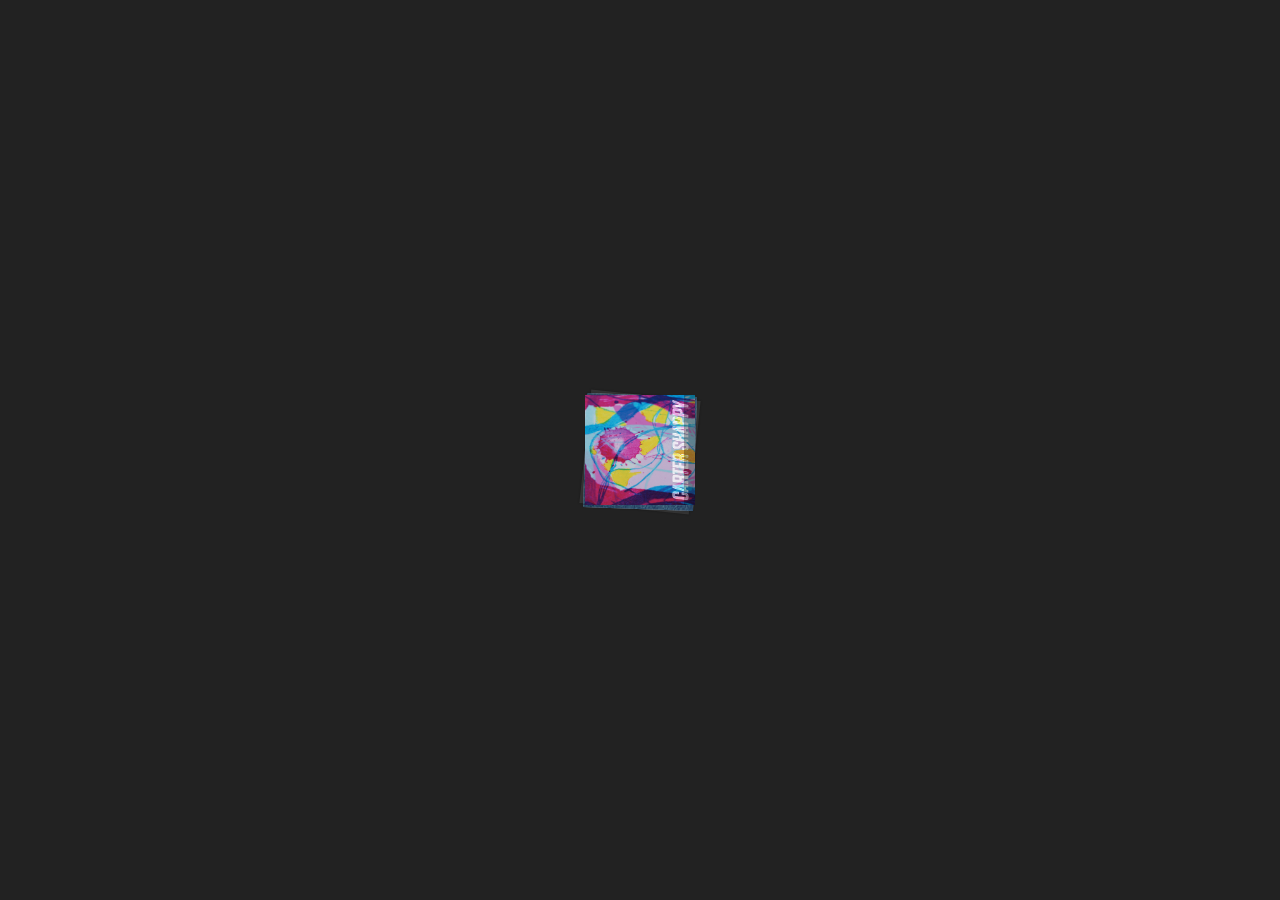
==== commit 3f388cbe: "flip-book v2.. replaced all the files" ====
--- a/index.html
+++ b/index.html
@@ -8,14 +8,14 @@
     <meta name="format-detection" content="telephone=no"/>
     <meta property="og:title" content="Carter Shappy" />
     <meta name="twitter:title" content="Carter Shappy" />
-    <meta name="twitter:image:src" content="docs/Carter-Shappy_Portfolio_digital.pdf_1_thumb.jpg" />
+    <meta name="twitter:image:src" content="docs/2024_Catalogue_Digital-copy.pdf_1_thumb.jpg" />
     <meta name="twitter:card" content="player">
     <meta name="twitter:player" content="">
     <meta name="twitter:player:width" content="400">
     <meta name="twitter:player:height" content="300">
 
     <meta property="og:url" content="" />
-    <meta property="og:image" content="docs/Carter-Shappy_Portfolio_digital.pdf_1_thumb.jpg" />    
+    <meta property="og:image" content="docs/2024_Catalogue_Digital-copy.pdf_1_thumb.jpg" />    
     <meta property="og:image:width" content="115" /> 
     <meta property="og:image:height" content="115" /> 
     
@@ -44,14 +44,14 @@
     // viewer start
     $('#documentViewer').FlowPaperViewer(
             { config : {
-                "PDFFile"                 : "docs/Carter-Shappy_Portfolio_digital.pdf?reload=1724636848940",
-                "IMGFiles"                : "docs/Carter-Shappy_Portfolio_digital.pdf_{page}.webp?reload=1724636848940",
+                "PDFFile"                 : "docs/2024_Catalogue_Digital-copy.pdf?reload=1725128673331",
+                "IMGFiles"                : "docs/2024_Catalogue_Digital-copy.pdf_{page}.jpg?reload=1725128673331",
                 "HighResIMGFiles"         : "",
-                "JSONFile"                : "docs/Carter-Shappy_Portfolio_digital.pdf_{page}.bin?reload=1724636848940",
+                "JSONFile"                : "docs/2024_Catalogue_Digital-copy.pdf_{page}.bin?reload=1725128673331",
                 "JSONDataType"            : "lz",
-                "ThumbIMGFiles"           : "docs/Carter-Shappy_Portfolio_digital.pdf_{page}_thumb.jpg?reload=1724636848940",
+                "ThumbIMGFiles"           : "docs/2024_Catalogue_Digital-copy.pdf_{page}_thumb.jpg?reload=1725128673331",
                 "SWFFile"                 : "",
-                "FontsToLoad"             : ["g_font_e8aa6a947064d900","g_font_9316f4c2e19d7800","g_font_ed43cf3c1c494567","g_font_42dc8ea43cfa97db","g_font_8ebc387355dff982","g_font_4a9563270f75bfac"],
+                "FontsToLoad"             : ["g_font_e8aa6a947064d900","g_font_b0ae0b00ff37b1ec","g_font_b6828bc35fc480d9","g_font_42dc8ea43cfa97db","g_font_4a9563270f75bfac"],
 
                 "Scale"                   : 0.1,
                 "ZoomTransition"          : "easeOut",
@@ -81,13 +81,13 @@
                 "RestrictToDomains"       : ["AllowedDomains:*"],
                 "MixedMode"               : true,
 
-                "UIConfig"                : "UI_Zine.xml?reload=1724636848940",
-                "BrandingLogo"            : "images/Sigil with studio shappy 2021.png",
+                "UIConfig"                : "2024_Catalogue_Digital-copy.xml?reload=1725128673332",
+                "BrandingLogo"            : "",
                 "BrandingUrl"             : "",
 
                 "WMode"                   : "transparent",
 
-                "key"                     : "$6bf4c92cc5fa07368cd",
+                "key"                     : "$90d420ea7fb591abd4a",
                 "TrackingNumber"          : "",
                 "localeDirectory"         : "locale/",
                 "localeChain"             : "en_US"
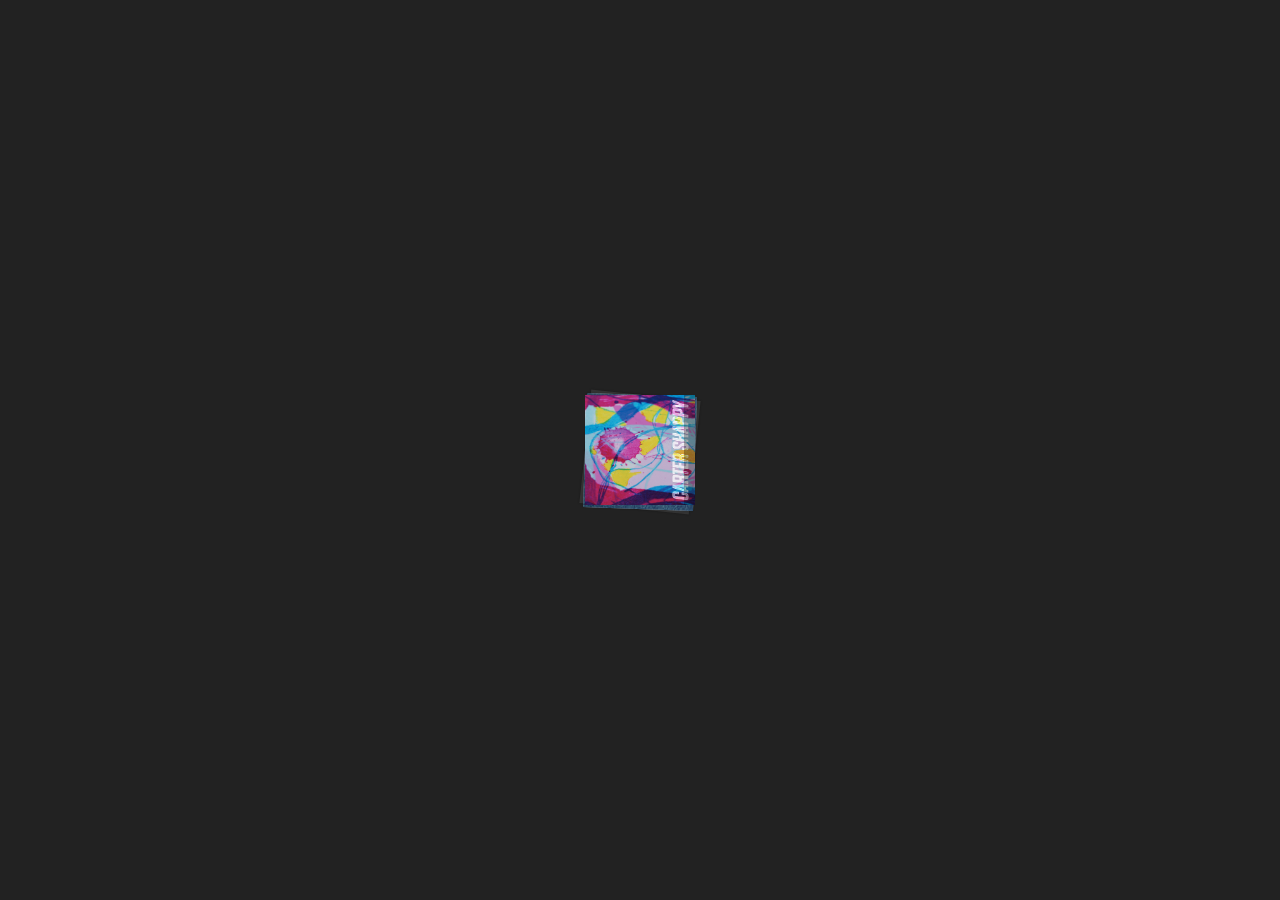
==== commit cc05594e: "swap to generated files to v3" ====
--- a/index.html
+++ b/index.html
@@ -6,8 +6,8 @@
     <meta name="viewport" content="initial-scale=1,user-scalable=0,maximum-scale=1,width=device-width" />
     <meta content="IE=Edge" http-equiv="X-UA-Compatible" />
     <meta name="format-detection" content="telephone=no"/>
-    <meta property="og:title" content="Carter Shappy" />
-    <meta name="twitter:title" content="Carter Shappy" />
+    <meta property="og:title" content="2024_Catalogue_Digital copy" />
+    <meta name="twitter:title" content="2024_Catalogue_Digital copy" />
     <meta name="twitter:image:src" content="docs/2024_Catalogue_Digital-copy.pdf_1_thumb.jpg" />
     <meta name="twitter:card" content="player">
     <meta name="twitter:player" content="">
@@ -36,7 +36,7 @@
     <!--<![endif]-->
     <script type="text/javascript" src="js/flowpaper.js"></script>
     <script type="text/javascript" src="js/flowpaper_handlers.js"></script>
-    <title>Carter Shappy</title>
+    <title>2024_Catalogue_Digital copy</title>
 </head>
 <body>
 <div id="documentViewer" class="flowpaper_viewer" style="position:absolute;;width:100%;height:100%;background-color:#222222;;"></div>
@@ -44,12 +44,12 @@
     // viewer start
     $('#documentViewer').FlowPaperViewer(
             { config : {
-                "PDFFile"                 : "docs/2024_Catalogue_Digital-copy.pdf?reload=1725128673331",
-                "IMGFiles"                : "docs/2024_Catalogue_Digital-copy.pdf_{page}.jpg?reload=1725128673331",
+                "PDFFile"                 : "docs/2024_Catalogue_Digital-copy.pdf?reload=1725542971176",
+                "IMGFiles"                : "docs/2024_Catalogue_Digital-copy.pdf_{page}.jpg?reload=1725542971176",
                 "HighResIMGFiles"         : "",
-                "JSONFile"                : "docs/2024_Catalogue_Digital-copy.pdf_{page}.bin?reload=1725128673331",
+                "JSONFile"                : "docs/2024_Catalogue_Digital-copy.pdf_{page}.bin?reload=1725542971176",
                 "JSONDataType"            : "lz",
-                "ThumbIMGFiles"           : "docs/2024_Catalogue_Digital-copy.pdf_{page}_thumb.jpg?reload=1725128673331",
+                "ThumbIMGFiles"           : "docs/2024_Catalogue_Digital-copy.pdf_{page}_thumb.jpg?reload=1725542971176",
                 "SWFFile"                 : "",
                 "FontsToLoad"             : ["g_font_e8aa6a947064d900","g_font_b0ae0b00ff37b1ec","g_font_b6828bc35fc480d9","g_font_42dc8ea43cfa97db","g_font_4a9563270f75bfac"],
 
@@ -75,13 +75,13 @@
                 "StartAtPage"             : 1,
                 "EnableWebGL"             : true,
                 "PreviewMode"             : "",
-                "PublicationTitle"        : "Carter Shappy",
+                "PublicationTitle"        : "2024_Catalogue_Digital copy",
                 "AnimatedLoader"          : false,
                 "LinkTarget"              : "New window",
                 "RestrictToDomains"       : ["AllowedDomains:*"],
                 "MixedMode"               : true,
 
-                "UIConfig"                : "2024_Catalogue_Digital-copy.xml?reload=1725128673332",
+                "UIConfig"                : "2024_Catalogue_Digital-copy.xml?reload=1725542971176",
                 "BrandingLogo"            : "",
                 "BrandingUrl"             : "",
 
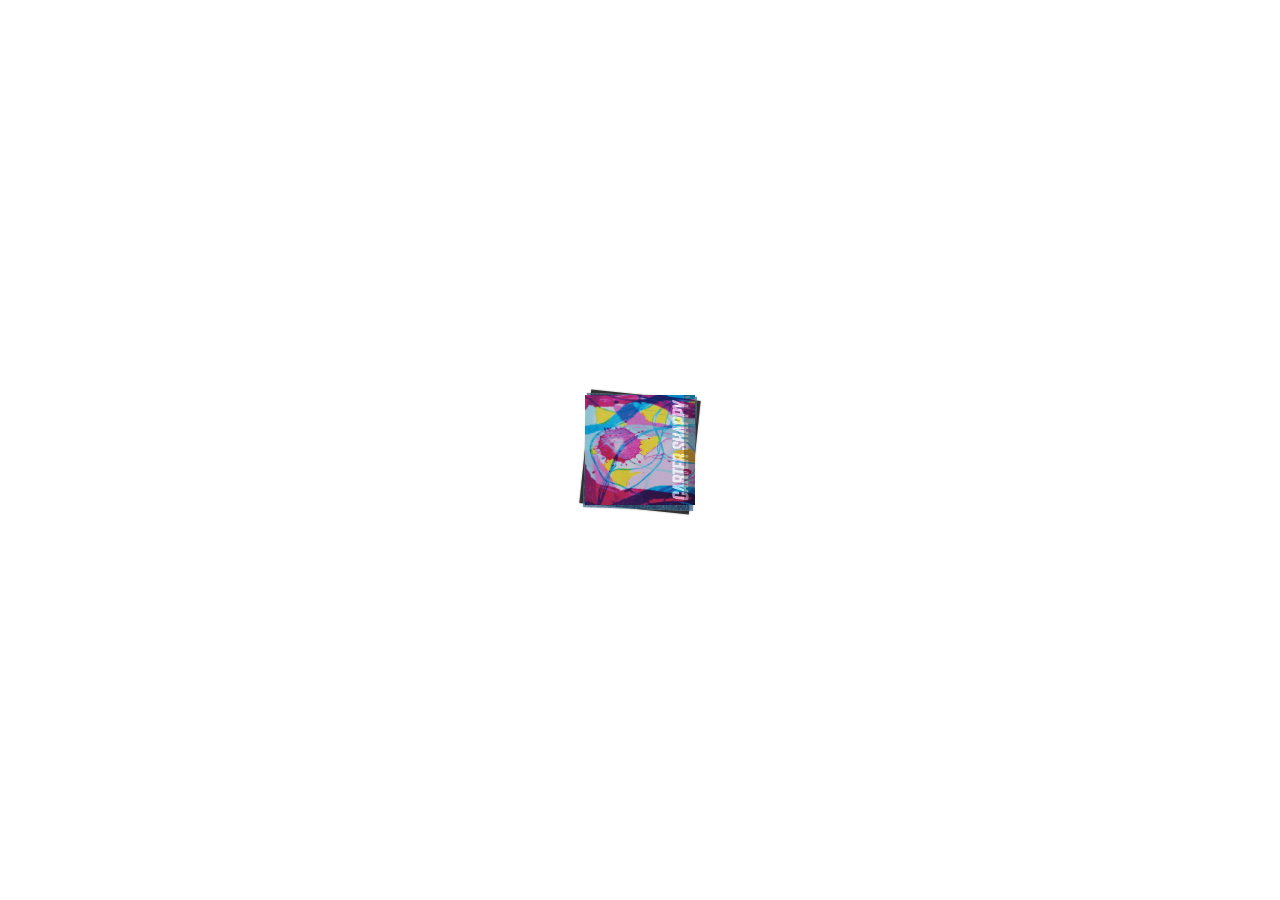
==== commit 32c8716f: "make book background white" ====
--- a/index.html
+++ b/index.html
@@ -39,7 +39,7 @@
     <title>2024_Catalogue_Digital copy</title>
 </head>
 <body>
-<div id="documentViewer" class="flowpaper_viewer" style="position:absolute;;width:100%;height:100%;background-color:#222222;;"></div>
+<div id="documentViewer" class="flowpaper_viewer" style="position:absolute;;width:100%;height:100%;background-color:#FFF;;"></div>
 <script type="text/javascript">
     // viewer start
     $('#documentViewer').FlowPaperViewer(
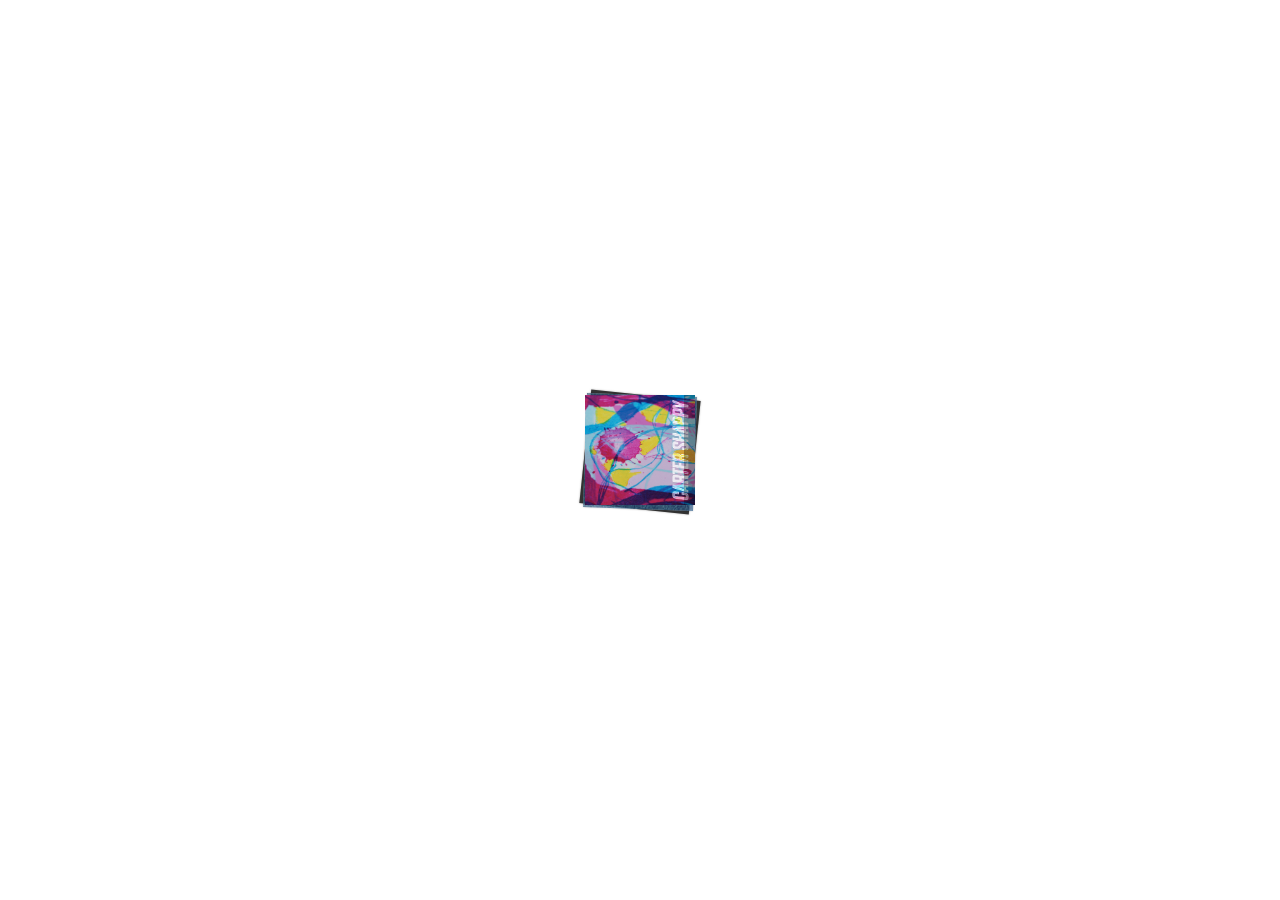
==== commit 4d540a79: "changes name of xml file and it's references" ====
--- a/index.html
+++ b/index.html
@@ -81,7 +81,7 @@
                 "RestrictToDomains"       : ["AllowedDomains:*"],
                 "MixedMode"               : true,
 
-                "UIConfig"                : "2024_Catalogue_Digital-copy.xml?reload=1725542971176",
+                "UIConfig"                : "index.xml?reload=1725542971176",
                 "BrandingLogo"            : "",
                 "BrandingUrl"             : "",
 
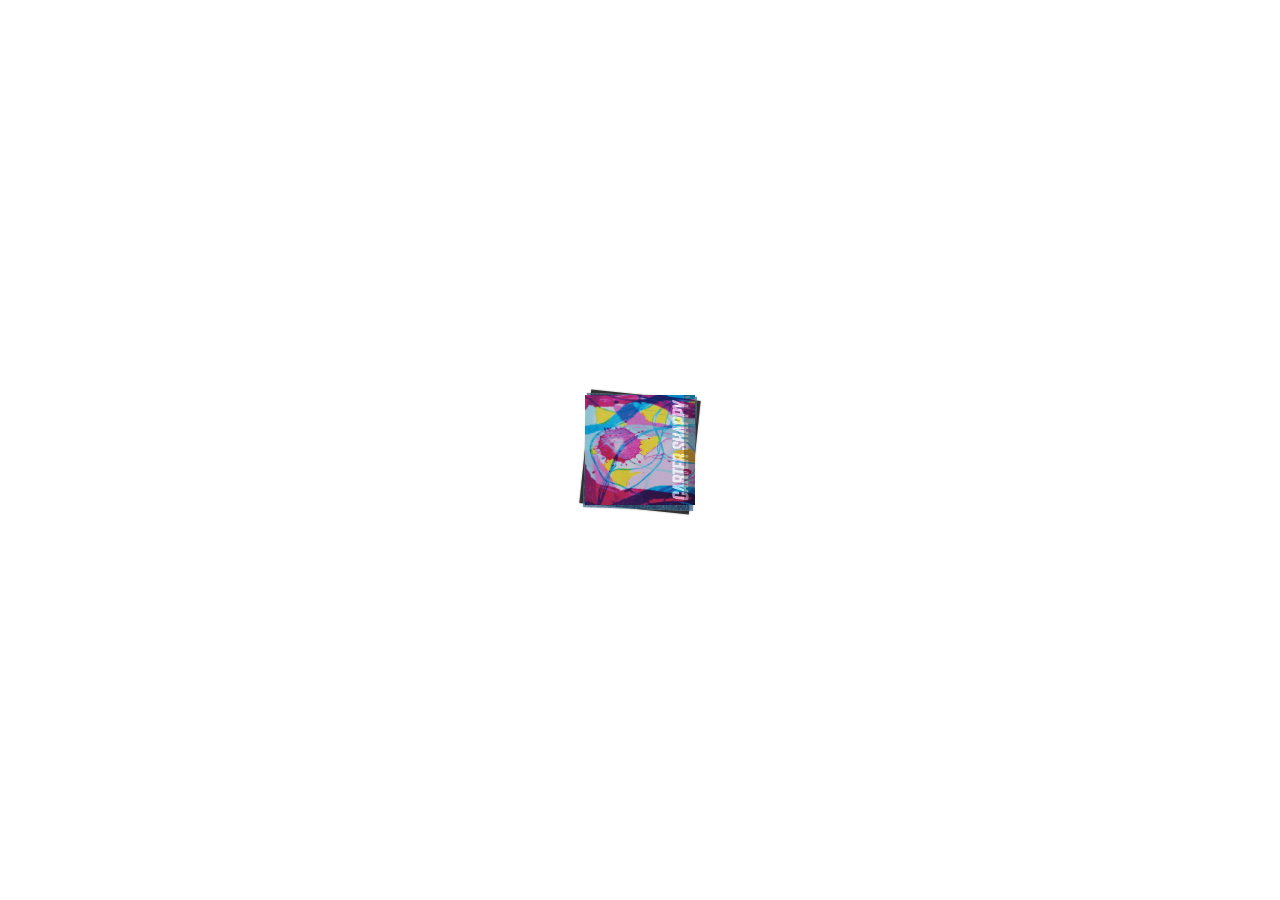
==== commit 49b17655: "change title of flip book tab" ====
--- a/index.html
+++ b/index.html
@@ -6,8 +6,8 @@
     <meta name="viewport" content="initial-scale=1,user-scalable=0,maximum-scale=1,width=device-width" />
     <meta content="IE=Edge" http-equiv="X-UA-Compatible" />
     <meta name="format-detection" content="telephone=no"/>
-    <meta property="og:title" content="2024_Catalogue_Digital copy" />
-    <meta name="twitter:title" content="2024_Catalogue_Digital copy" />
+    <meta property="og:title" content="Carter Shappy - Catalog" />
+    <meta name="twitter:title" content="Carter Shappy - Catalog" />
     <meta name="twitter:image:src" content="docs/2024_Catalogue_Digital-copy.pdf_1_thumb.jpg" />
     <meta name="twitter:card" content="player">
     <meta name="twitter:player" content="">
@@ -50,7 +50,7 @@
                 "JSONFile"                : "docs/2024_Catalogue_Digital-copy.pdf_{page}.bin?reload=1725542971176",
                 "JSONDataType"            : "lz",
                 "ThumbIMGFiles"           : "docs/2024_Catalogue_Digital-copy.pdf_{page}_thumb.jpg?reload=1725542971176",
-                "SWFFile"                 : "",
+                 "SWFFile"                 : "",
                 "FontsToLoad"             : ["g_font_e8aa6a947064d900","g_font_b0ae0b00ff37b1ec","g_font_b6828bc35fc480d9","g_font_42dc8ea43cfa97db","g_font_4a9563270f75bfac"],
 
                 "Scale"                   : 0.1,
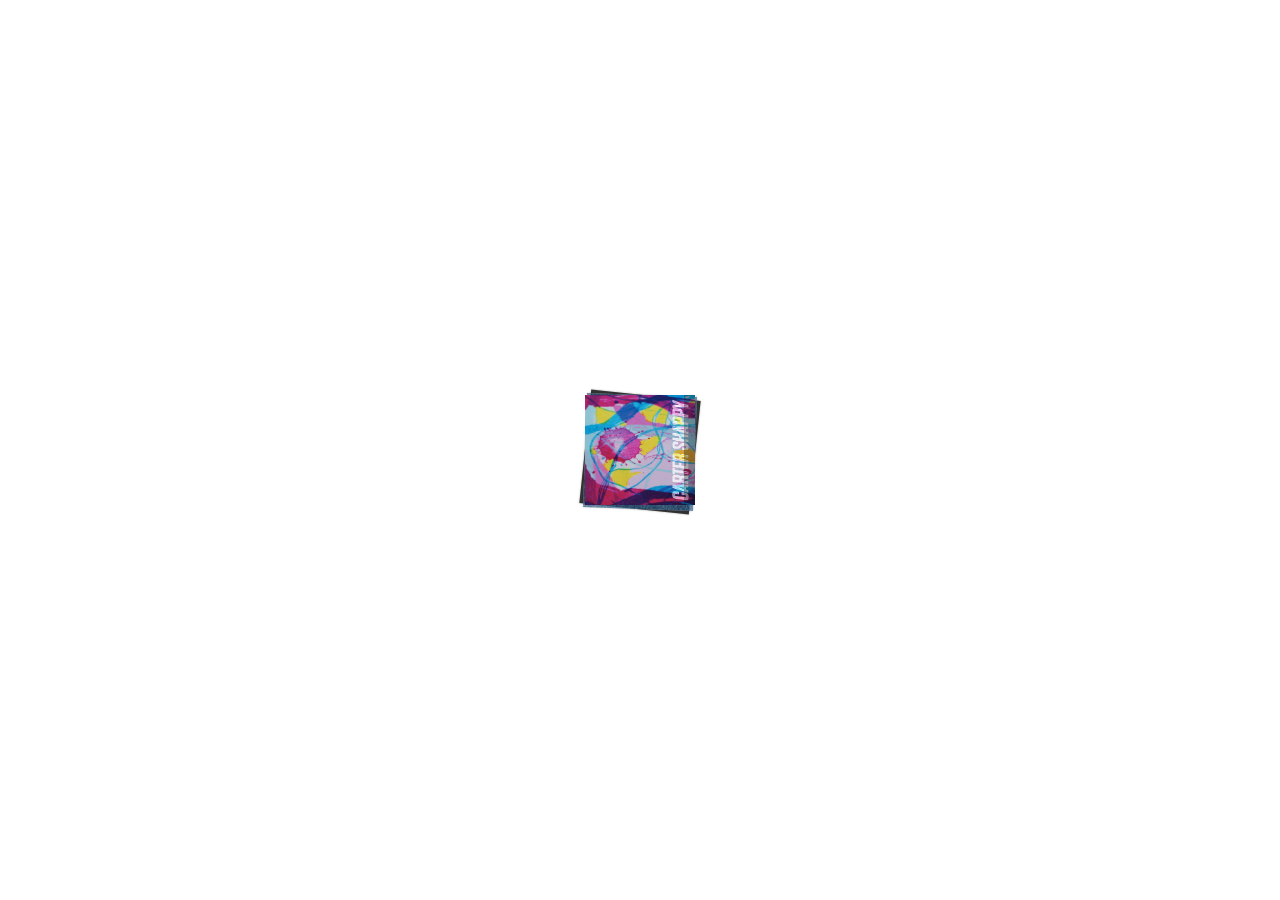
==== commit 6285afaa: "v2 title" ====
--- a/index.html
+++ b/index.html
@@ -6,8 +6,8 @@
     <meta name="viewport" content="initial-scale=1,user-scalable=0,maximum-scale=1,width=device-width" />
     <meta content="IE=Edge" http-equiv="X-UA-Compatible" />
     <meta name="format-detection" content="telephone=no"/>
-    <meta property="og:title" content="Carter Shappy - Catalog" />
-    <meta name="twitter:title" content="Carter Shappy - Catalog" />
+    <meta property="og:title" content="Carter Shappy: Catalog" />
+    <meta name="twitter:title" content="Carter Shappy: Catalog" />
     <meta name="twitter:image:src" content="docs/2024_Catalogue_Digital-copy.pdf_1_thumb.jpg" />
     <meta name="twitter:card" content="player">
     <meta name="twitter:player" content="">
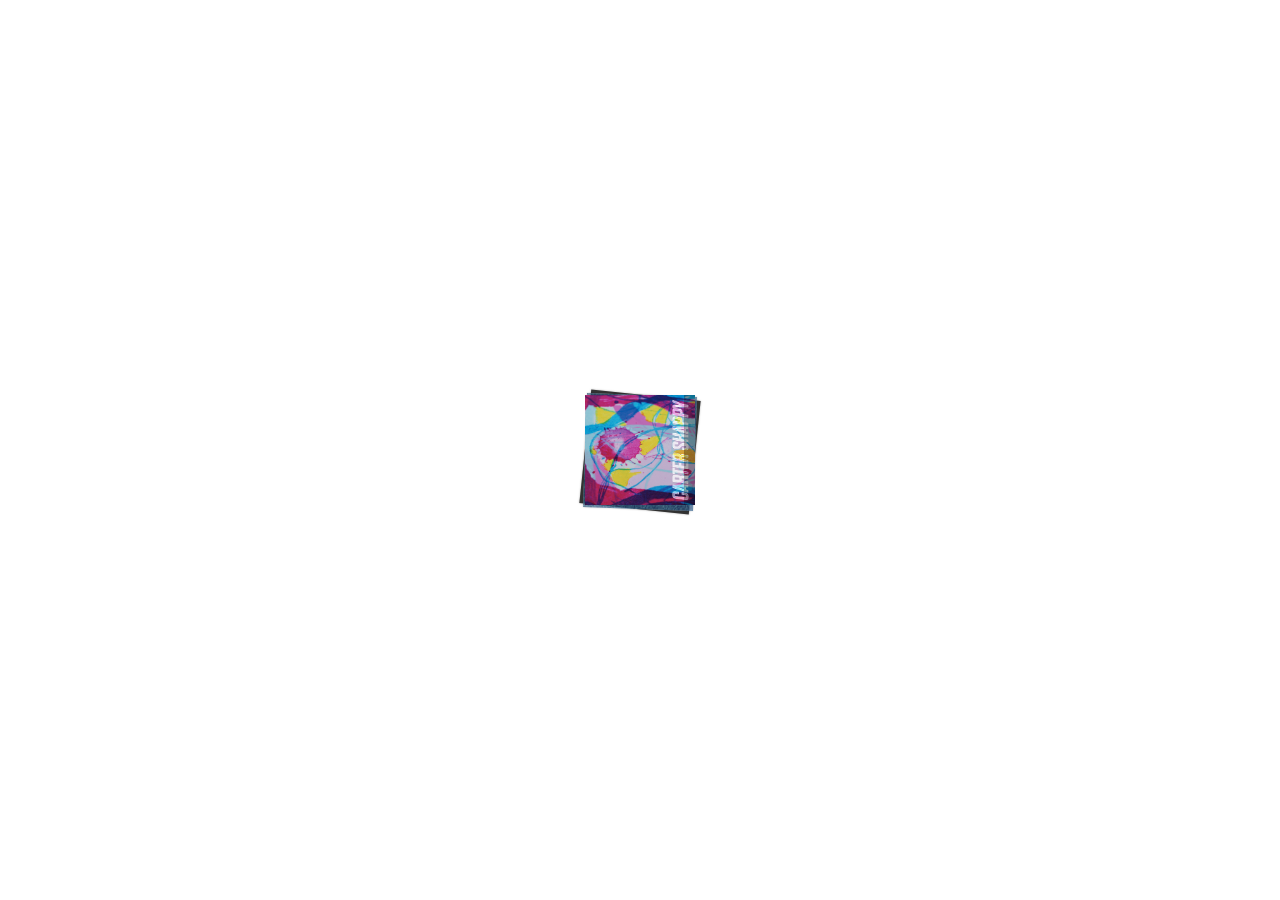
==== commit 60c7121b: "Add title tag" ====
--- a/index.html
+++ b/index.html
@@ -36,7 +36,7 @@
     <!--<![endif]-->
     <script type="text/javascript" src="js/flowpaper.js"></script>
     <script type="text/javascript" src="js/flowpaper_handlers.js"></script>
-    <title>2024_Catalogue_Digital copy</title>
+    <title>Carter Shappy: Catalog</title>
 </head>
 <body>
 <div id="documentViewer" class="flowpaper_viewer" style="position:absolute;;width:100%;height:100%;background-color:#FFF;;"></div>
@@ -75,7 +75,7 @@
                 "StartAtPage"             : 1,
                 "EnableWebGL"             : true,
                 "PreviewMode"             : "",
-                "PublicationTitle"        : "2024_Catalogue_Digital copy",
+                "PublicationTitle"        : "Carter Shappy: Catalog",
                 "AnimatedLoader"          : false,
                 "LinkTarget"              : "New window",
                 "RestrictToDomains"       : ["AllowedDomains:*"],
